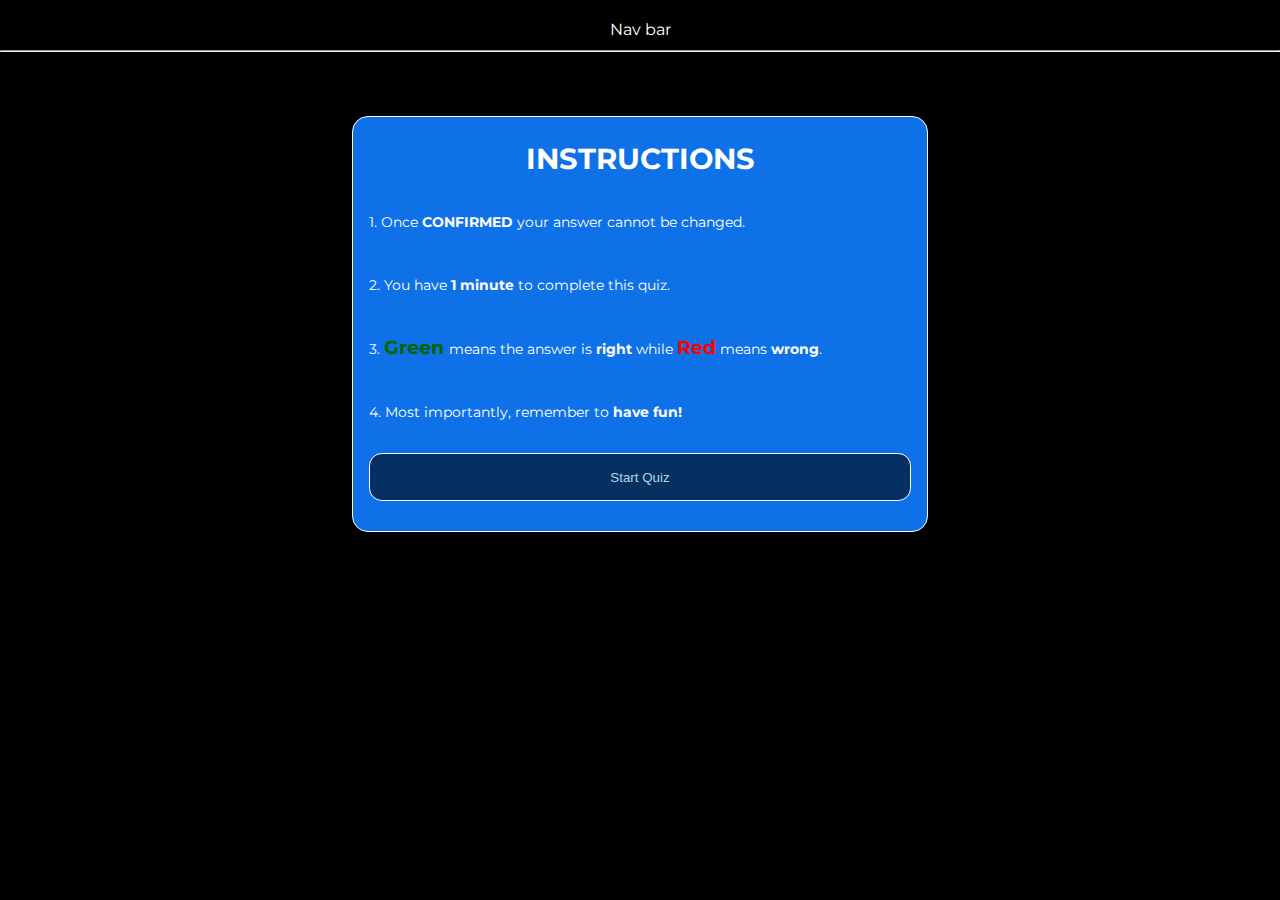
==== index.html @ f1572e8d "Update and rename quiz.html to index.html" ====
<!DOCTYPE html>
<html lang="en">
<head>
    <meta charset="UTF-8">
    <meta http-equiv="X-UA-Compatible" content="IE=edge">
    <meta name="viewport" content="width=device-width, initial-scale=1.0">
    <link rel="preconnect" href="https://fonts.googleapis.com">
    <link rel="preconnect" href="https://fonts.gstatic.com" crossorigin>
    <link href="https://fonts.googleapis.com/css2?family=Montserrat&family=Poppins:wght@300;500;900&display=swap" rel="stylesheet">
    <link rel="stylesheet" href = "/index3.css"/>
    <title>Quiz</title>
</head>
<body>
    <main>
        <p>Nav bar</p>
        <hr>
        <div id = "instructions">
            <p id = "instructionsHeading"><strong>INSTRUCTIONS</strong></p>
            <p>1. Once <strong>CONFIRMED</strong> your answer cannot be changed.</p>
            <p>2. You have <strong>1 minute</strong> to complete this quiz.</p>
            <p>3. <strong class = "setTextColorToGreen">Green </strong> means the answer is <strong>right</strong> while <strong class = "setTextColorToRed">Red</strong> means <strong>wrong</strong>.</p>
            <p>4. Most importantly, remember to <strong>have fun!</strong></p>
            <input type="button" name="startButton" value="Start Quiz" id = "startBtn" onclick="startQuiz()">
        </div>
        <div id ="questions" class = "hide">
            <p id = "timer"></p>
            <div id="qn1">
                <p class = "questionNumber">Question 1/10</p>
                <p class = "question">Which of the following singers have an upcoming concert tour this <strong>summer</strong>?</p>
                <div class = "answerButtons">
                    <input type ="button" name="question1" value="Charlie Puth" id = "q1Ans1" onclick="getValue(this.id)">
                    <input type ="button" name="question1" value="Ed Sheeran" id = "q1Ans2" onclick="getValue(this.id)"> 
                    <input type ="button" name="question1" value="Ariana Grande" id = "q1Ans3" onclick="getValue(this.id)">
                    <input type ="button" name="question1" value="ZAYN" id = "q1Ans4"onclick="getValue(this.id)">
                </div>    
                <div class = "guideButtons"> 
                    <input type ="button" name="question1" value="Confirm Answer" id = "confirmBtn1" onclick="confirmAns(this.id, 0)">
                    <input type ="button" name="question1" value="Next Question" id = "nextQnBtn1" disabled onclick="nextQuestion(0)">
                </div>
            </div>
            <div id="qn2" class="hide">
                <p class = "questionNumber">Question 2/10</p>
                <p class = "question">Which country will be the <strong>main</strong> host of the <strong>women's FIFA world cup</strong> this <strong>year</strong>?</p>
                <div class = "answerButtons">
                    <input type ="button" name="question2" value="New Zealand" id = "q2Ans1" onclick="getValue(this.id)">
                    <input type ="button" name="question2" value="Australia" id = "q2Ans2" onclick="getValue(this.id)"> 
                    <input type ="button" name="question2" value="Canada" id = "q2Ans3" onclick="getValue(this.id)">
                    <input type ="button" name="question2" value="Qatar" id = "q2Ans4"onclick="getValue(this.id)">
                </div>
                <div class = "guideButtons">
                    <input type ="button" name="question2" value="Confirm Answer" id = "confirmBtn2" onclick="confirmAns(this.id, 1)">
                    <input type ="button" name="question2" value="Next Question" id = "nextQnBtn2" disabled onclick="nextQuestion(1)">
                </div>
            </div>
            <div id="qn3" class="hide">
                <p class = "questionNumber">Question 3/10</p>
                <p class = "question">Question 3</p>
                <div class = "answerButtons">
                    <input type ="button" name="question3" value="A" id = "q3Ans1" onclick="getValue(this.id)">
                    <input type ="button" name="question3" value="B" id = "q3Ans2" onclick="getValue(this.id)"> 
                    <input type ="button" name="question3" value="C" id = "q3Ans3" onclick="getValue(this.id)">
                    <input type ="button" name="question3" value="D" id = "q3Ans4"onclick="getValue(this.id)">
                </div>
                <div class = "guideButtons">
                    <input type ="button" name="question3" value="Confirm Answer" id = "confirmBtn3" onclick="confirmAns(this.id, 2)">
                    <input type ="button" name="question3" value="Next Question" id = "nextQnBtn3" disabled onclick="nextQuestion(2)">
                </div>
            </div>
            <div id="qn4" class="hide">
                <p class = "questionNumber">Question 4/10</p>
                <p class = "question">Question 4</p>
                <div class = "answerButtons">
                    <input type ="button" name="question4" value="A" id = "q4Ans1" onclick="getValue(this.id)">
                    <input type ="button" name="question4" value="B" id = "q4Ans2" onclick="getValue(this.id)"> 
                    <input type ="button" name="question4" value="C" id = "q4Ans3" onclick="getValue(this.id)">
                    <input type ="button" name="question4" value="D" id = "q4Ans4"onclick="getValue(this.id)">
                </div>
                <div class = "guideButtons">
                    <input type ="button" name="question4" value="Confirm Answer" id = "confirmBtn4" onclick="confirmAns(this.id, 3)">
                    <input type ="button" name="question4" value="Next Question" id = "nextQnBtn4" disabled onclick="nextQuestion(3)">
                </div>
            </div>
            <div id="qn5" class="hide">
                <p class = "questionNumber">Question 5/10</p>
                <p class = "question">Question 5</p>
                <div class = "answerButtons">
                    <input type ="button" name="question5" value="A" id = "q5Ans1" onclick="getValue(this.id)">
                    <input type ="button" name="question5" value="B" id = "q5Ans2" onclick="getValue(this.id)"> 
                    <input type ="button" name="question5" value="C" id = "q5Ans3" onclick="getValue(this.id)">
                    <input type ="button" name="question5" value="D" id = "q5Ans4"onclick="getValue(this.id)">
                </div>
                <div class = "guideButtons">
                    <input type ="button" name="question5" value="Confirm Answer" id = "confirmBtn5" onclick="confirmAns(this.id, 4)">
                    <input type ="button" name="question5" value="Next Question" id = "nextQnBtn5" disabled onclick="nextQuestion(4)">
                </div>
            </div>    
            <div id="qn6" class="hide">
                <p class = "questionNumber">Question 6/10</p>
                <p class = "question">Question 6</p>
                <div class = "answerButtons">
                    <input type ="button" name="question6" value="A" id = "q6Ans1" onclick="getValue(this.id)">
                    <input type ="button" name="question6" value="B" id = "q6Ans2" onclick="getValue(this.id)"> 
                    <input type ="button" name="question6" value="C" id = "q6Ans3" onclick="getValue(this.id)">
                    <input type ="button" name="question6" value="D" id = "q6Ans4"onclick="getValue(this.id)">
                </div>
                <div class = "guideButtons">
                    <input type ="button" name="question6" value="Confirm Answer" id = "confirmBtn6" onclick="confirmAns(this.id, 5)">
                    <input type ="button" name="question6" value="Next Question" id = "nextQnBtn6" disabled onclick="nextQuestion(5)">
                </div>
            </div>  
            <div id="qn7" class="hide">
                <p class = "questionNumber">Question 7/10</p>
                <p class = "question">Question 7</p>
                <div class = "answerButtons">
                    <input type ="button" name="question7" value="A" id = "q7Ans1" onclick="getValue(this.id)">
                    <input type ="button" name="question7" value="B" id = "q7Ans2" onclick="getValue(this.id)"> 
                    <input type ="button" name="question7" value="C" id = "q7Ans3" onclick="getValue(this.id)">
                    <input type ="button" name="question7" value="D" id = "q7Ans4"onclick="getValue(this.id)">
                </div>
                <div class = "guideButtons">
                    <input type ="button" name="question7" value="Confirm Answer" id = "confirmBtn7" onclick="confirmAns(this.id, 6)">
                    <input type ="button" name="question7" value="Next Question" id = "nextQnBtn7" disabled onclick="nextQuestion(6)">
                </div>
            </div>
            <div id="qn8" class="hide">
                <p class = "questionNumber">Question 8/10</p>
                <p class = "question">Question 8</p>
                <div class = "answerButtons">
                    <input type ="button" name="question8" value="A" id = "q8Ans1" onclick="getValue(this.id)">
                    <input type ="button" name="question8" value="B" id = "q8Ans2" onclick="getValue(this.id)"> 
                    <input type ="button" name="question8" value="C" id = "q8Ans3" onclick="getValue(this.id)">
                    <input type ="button" name="question8" value="D" id = "q8Ans4"onclick="getValue(this.id)">
                </div>
                <div class = "guideButtons">
                    <input type ="button" name="question8" value="Confirm Answer" id = "confirmBtn8" onclick="confirmAns(this.id, 7)">
                    <input type ="button" name="question8" value="Next Question" id = "nextQnBtn8" disabled onclick="nextQuestion(7)">
                </div>
            </div>
            <div id="qn9" class="hide">
                <p class = "questionNumber">Question 9/10</p>
                <p class = "question">Question 9</p>
                <div class = "answerButtons">
                    <input type ="button" name="question9" value="A" id = "q9Ans1" onclick="getValue(this.id)">
                    <input type ="button" name="question9" value="B" id = "q9Ans2" onclick="getValue(this.id)"> 
                    <input type ="button" name="question9" value="C" id = "q9Ans3" onclick="getValue(this.id)">
                    <input type ="button" name="question9" value="D" id = "q9Ans4"onclick="getValue(this.id)">
                </div>
                <div class = "guideButtons">
                    <input type ="button" name="question9" value="Confirm Answer" id = "confirmBtn9" onclick="confirmAns(this.id, 8)">
                    <input type ="button" name="question9" value="Next Question" id = "nextQnBtn9" disabled onclick="nextQuestion(8)">
                </div>
            </div>
            <div id="qn10" class="hide">
                <p class = "questionNumber">Question 10/10</p>
                <p class = "question">Question 10</p>
                <div class = "answerButtons">
                    <input type ="button" name="question10" value="A" id = "q10Ans1" onclick="getValue(this.id)">
                    <input type ="button" name="question10" value="B" id = "q10Ans2" onclick="getValue(this.id)"> 
                    <input type ="button" name="question10" value="C" id = "q10Ans3" onclick="getValue(this.id)">
                    <input type ="button" name="question10" value="D" id = "q10Ans4"onclick="getValue(this.id)">
                </div>
                <div class = "guideButtons">
                    <input type ="button" name="question10" value="Confirm Answer" id = "confirmBtn10" onclick="confirmAns(this.id, 9)">
                    <input type ="button" name="question10" value="Submit Quiz" id = "nextQnBtn10" disabled onclick="nextQuestion(9)">
                </div>
            </div>      
        </div>
        <div id = "userResults" class = "hide">
            <p class = "finalResults">Final Results <a href = "https://thuannaheempakeer.github.io/"><svg xmlns="http://www.w3.org/2000/svg" viewBox="0 0 20 20" fill="white" id="closeIcon">
                <path d="M6.28 5.22a.75.75 0 00-1.06 1.06L8.94 10l-3.72 3.72a.75.75 0 101.06 1.06L10 11.06l3.72 3.72a.75.75 0 101.06-1.06L11.06 10l3.72-3.72a.75.75 0 00-1.06-1.06L10 8.94 6.28 5.22z" />
              </svg></a>
            </p>
            <hr>
            <p id = "timeTaken"></p>
            <p id = "score"></p>
            <svg xmlns="http://www.w3.org/2000/svg" fill="none" viewBox="0 0 24 24" stroke-width="1" stroke="white" id="sadEmoji">
                <path stroke-linecap="round" stroke-linejoin="round" d="M15.182 16.318A4.486 4.486 0 0012.016 15a4.486 4.486 0 00-3.198 1.318M21 12a9 9 0 11-18 0 9 9 0 0118 0zM9.75 9.75c0 .414-.168.75-.375.75S9 10.164 9 9.75 9.168 9 9.375 9s.375.336.375.75zm-.375 0h.008v.015h-.008V9.75zm5.625 0c0 .414-.168.75-.375.75s-.375-.336-.375-.75.168-.75.375-.75.375.336.375.75zm-.375 0h.008v.015h-.008V9.75z" />
            </svg>
            <svg xmlns="http://www.w3.org/2000/svg" fill="none" viewBox="0 0 24 24" stroke-width="1" stroke="white" id="smileyEmoji">
                <path stroke-linecap="round" stroke-linejoin="round" d="M15.182 15.182a4.5 4.5 0 01-6.364 0M21 12a9 9 0 11-18 0 9 9 0 0118 0zM9.75 9.75c0 .414-.168.75-.375.75S9 10.164 9 9.75 9.168 9 9.375 9s.375.336.375.75zm-.375 0h.008v.015h-.008V9.75zm5.625 0c0 .414-.168.75-.375.75s-.375-.336-.375-.75.168-.75.375-.75.375.336.375.75zm-.375 0h.008v.015h-.008V9.75z" />
            </svg>
            <svg xmlns="http://www.w3.org/2000/svg" fill="gold" viewBox="0 0 24 24" stroke-width="1" stroke="white" id="starEmoji">
                <path stroke-linecap="round" stroke-linejoin="round" d="M11.48 3.499a.562.562 0 011.04 0l2.125 5.111a.563.563 0 00.475.345l5.518.442c.499.04.701.663.321.988l-4.204 3.602a.563.563 0 00-.182.557l1.285 5.385a.562.562 0 01-.84.61l-4.725-2.885a.563.563 0 00-.586 0L6.982 20.54a.562.562 0 01-.84-.61l1.285-5.386a.562.562 0 00-.182-.557l-4.204-3.602a.563.563 0 01.321-.988l5.518-.442a.563.563 0 00.475-.345L11.48 3.5z" />
            </svg>
            <p id="result"></p>
        </div>
    </main>
</body>
<script src = "/index2.js"></script>
</html>
---- index3.css ----
/*Name: Thuan Naheem Pakeer
UoW Number: w1953854
IIT Student Number: 20210627*/

* {
    margin: 0%;
    margin-top: 0.8%;
    padding: 0%;
    box-sizing: border-box;
}

body {
    background-color: black;
    font-family: "Montserrat", sans-serif;
    text-align: center;
    color: white;
}

#instructionsHeading {
    text-align: center;
    font-size: 1.2rem;
}

.questionNumber {
    text-align: left;
    padding-inline-start: 0.4rem;
}

.timerIcon {
    width: 1.4rem;
    height: 1.4rem;
}

#closeIcon {
    margin: 0.1rem 1rem 1rem 5.2rem;
    position: absolute;
    width: 1.4rem;
    height: 1.4rem;
    float: right;
}

.question {
    border: 1px solid white;
    border-radius: 1rem;
}

#timer {
    float: right;
}

div#instructions {
    display: grid;
    text-align: left;
    line-height: 2rem;
    font-size: 0.7rem;
    min-width: 19.4rem;
    max-width: 36rem;
    min-height: 26rem;
    max-height: 24rem;
}

div#instructions, #questions, div#userResults {
    background-color: rgb(15, 113, 232);
    border-radius: 1rem;
    padding: 1rem;
    border: 1px solid white;
    margin: 4rem 2rem 2rem 2rem;
}

div#questions, #userResults {
    gap: 1rem;
    line-height: 2rem;
    min-height: 28rem;
}

div#questions {
    max-width: 44rem;
    font-size: 0.7rem;
}

div#userResults {
    width: 21rem;
    padding: 2rem;
    margin: auto;
    margin-top: 4rem;
}

#result {
    margin-top: 2.8rem;
}

#sadEmoji, #smileyEmoji, #starEmoji {
    width: 10rem;
    height: 10rem;
    margin: auto;
    margin-top: 1rem;
    display: none;
}

.answerButtons {
    border: 1px solid white;
    border-radius: 1rem;
    gap: 2rem;
    height: 10rem;
}

.answerButtons, .guideButtons{
    display: grid;
    grid-template-columns: 1fr 1fr;
    margin-top: 1rem;
    padding: 1rem;
    gap: 1.1rem;
    min-width: 8.9rem;
}

.answerButtons input, .guideButtons input {
    background-color: rgb(15, 113, 232);
    border: 1px solid white;
    border-radius: 0.8rem;
    width: auto;
    max-width: 19rem;
    color: lightblue;
}

#startBtn {
    background-color: rgb(7, 48, 98);
    border: 1px solid white;
    border-radius: 0.8rem;
    color: lightblue;
    min-width: 18rem;
    padding: 0.2rem;
    height: 3rem;
}

.guideButtons input {
    background-color: rgb(7, 48, 98);
    height: 4rem;
}

.hide {
    display: none;
}

.show {
    display: block;
}

.setTextColorToGold {
    color: gold;
}

.setTextColorToRed {
    color: red;
}

.setTextColorToGreen {
    color: darkgreen;
}

.setTextColorToGold, .setTextColorToRed, .setTextColorToGreen {
    font-size: 1rem;
}

input:hover {
    opacity: 0.6;
}

input:focus {
    background-color:  rgb(85, 85, 196, 0.8);
}

@media only screen and (min-width: 402px) {
    .answerButtons {
        height: 10rem;
    }

    div#instructions {
        display: grid;
        line-height: 2.4rem;
        font-size: 0.9rem;
    }

    div#questions {
        font-size: 0.9rem;
    }

    #instructionsHeading {
        font-size: 1.8rem;
    }

    .setTextColorToGold, .setTextColorToRed, .setTextColorToGreen {
        font-size: 1.2rem;
    }
}

@media only screen and (min-width: 650px) {  
    div#instructions, div#questions, div#userResults {
        margin: auto;
        margin-top: 4rem;
    }

    div#instructions, div#questions {
        line-height: 2.8rem;
    }
}
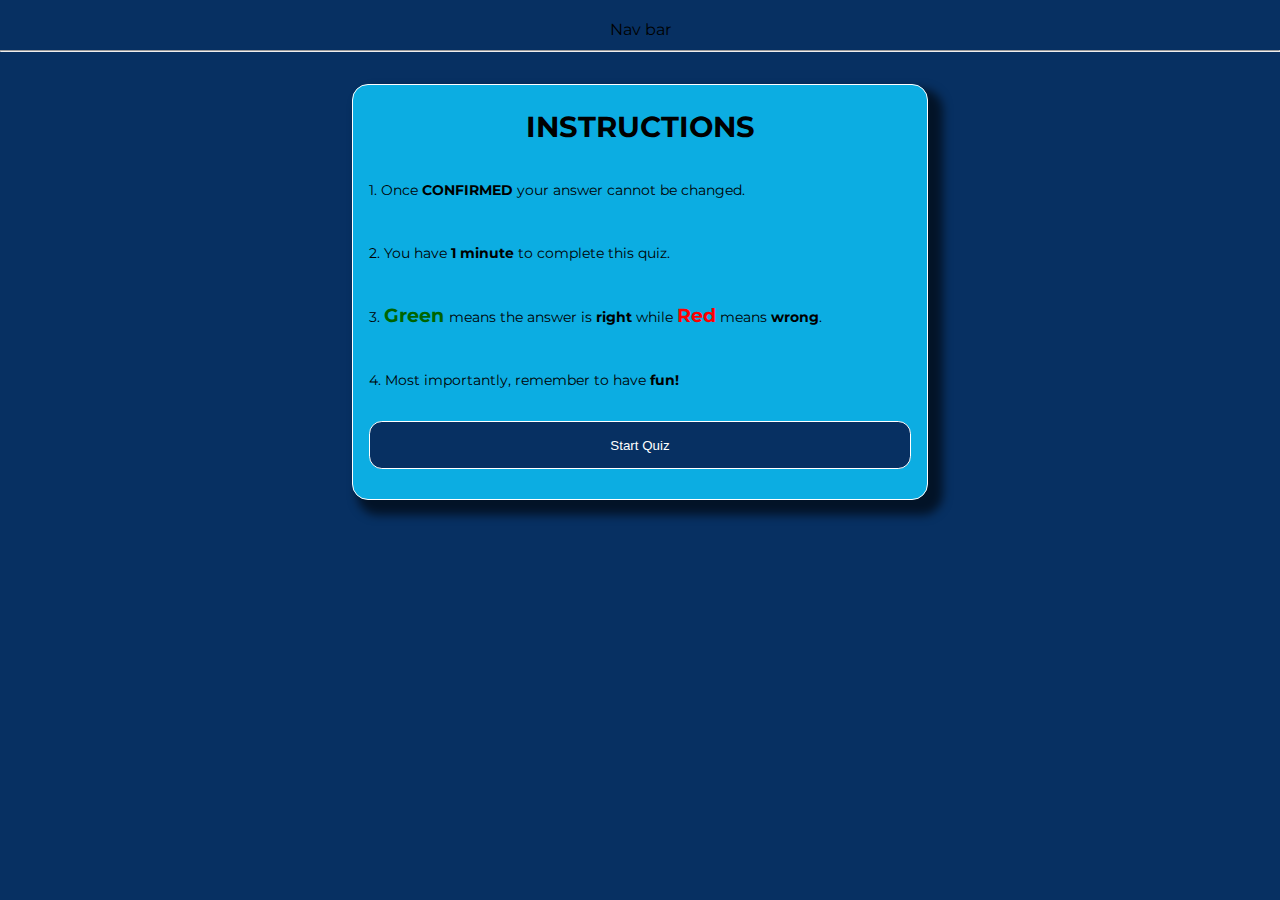
==== commit 5847c918: "Update and rename quiz.html to index.html" ====
--- a/index.html
+++ b/index.html
@@ -7,7 +7,7 @@
     <link rel="preconnect" href="https://fonts.googleapis.com">
     <link rel="preconnect" href="https://fonts.gstatic.com" crossorigin>
     <link href="https://fonts.googleapis.com/css2?family=Montserrat&family=Poppins:wght@300;500;900&display=swap" rel="stylesheet">
-    <link rel="stylesheet" href = "/index3.css"/>
+    <link rel="stylesheet" href = "index3.css"/>
     <title>Quiz</title>
 </head>
 <body>
@@ -19,19 +19,19 @@
             <p>1. Once <strong>CONFIRMED</strong> your answer cannot be changed.</p>
             <p>2. You have <strong>1 minute</strong> to complete this quiz.</p>
             <p>3. <strong class = "setTextColorToGreen">Green </strong> means the answer is <strong>right</strong> while <strong class = "setTextColorToRed">Red</strong> means <strong>wrong</strong>.</p>
-            <p>4. Most importantly, remember to <strong>have fun!</strong></p>
+            <p>4. Most importantly, remember to have <strong>fun!</strong></p>
             <input type="button" name="startButton" value="Start Quiz" id = "startBtn" onclick="startQuiz()">
         </div>
         <div id ="questions" class = "hide">
             <p id = "timer"></p>
             <div id="qn1">
                 <p class = "questionNumber">Question 1/10</p>
-                <p class = "question">Which of the following singers have an upcoming concert tour this <strong>summer</strong>?</p>
+                <p class = "question">Which of the following singers have an upcoming concert tour this <em>summer</em>?</p>
                 <div class = "answerButtons">
                     <input type ="button" name="question1" value="Charlie Puth" id = "q1Ans1" onclick="getValue(this.id)">
                     <input type ="button" name="question1" value="Ed Sheeran" id = "q1Ans2" onclick="getValue(this.id)"> 
                     <input type ="button" name="question1" value="Ariana Grande" id = "q1Ans3" onclick="getValue(this.id)">
-                    <input type ="button" name="question1" value="ZAYN" id = "q1Ans4"onclick="getValue(this.id)">
+                    <input type ="button" name="question1" value="ZAYN" id = "q1Ans4" onclick="getValue(this.id)">
                 </div>    
                 <div class = "guideButtons"> 
                     <input type ="button" name="question1" value="Confirm Answer" id = "confirmBtn1" onclick="confirmAns(this.id, 0)">
@@ -40,12 +40,12 @@
             </div>
             <div id="qn2" class="hide">
                 <p class = "questionNumber">Question 2/10</p>
-                <p class = "question">Which country will be the <strong>main</strong> host of the <strong>women's FIFA world cup</strong> this <strong>year</strong>?</p>
+                <p class = "question">Which country will be the <em>primary</em> host of the <em>women's FIFA world cup this year</em>?</p>
                 <div class = "answerButtons">
                     <input type ="button" name="question2" value="New Zealand" id = "q2Ans1" onclick="getValue(this.id)">
                     <input type ="button" name="question2" value="Australia" id = "q2Ans2" onclick="getValue(this.id)"> 
                     <input type ="button" name="question2" value="Canada" id = "q2Ans3" onclick="getValue(this.id)">
-                    <input type ="button" name="question2" value="Qatar" id = "q2Ans4"onclick="getValue(this.id)">
+                    <input type ="button" name="question2" value="Qatar" id = "q2Ans4" onclick="getValue(this.id)">
                 </div>
                 <div class = "guideButtons">
                     <input type ="button" name="question2" value="Confirm Answer" id = "confirmBtn2" onclick="confirmAns(this.id, 1)">
@@ -54,12 +54,12 @@
             </div>
             <div id="qn3" class="hide">
                 <p class = "questionNumber">Question 3/10</p>
-                <p class = "question">Question 3</p>
+                <p class = "question">What is the release date of the <em>upcoming</em> guardians of the galaxy movie?</p>
                 <div class = "answerButtons">
-                    <input type ="button" name="question3" value="A" id = "q3Ans1" onclick="getValue(this.id)">
-                    <input type ="button" name="question3" value="B" id = "q3Ans2" onclick="getValue(this.id)"> 
-                    <input type ="button" name="question3" value="C" id = "q3Ans3" onclick="getValue(this.id)">
-                    <input type ="button" name="question3" value="D" id = "q3Ans4"onclick="getValue(this.id)">
+                    <input type ="button" name="question3" value="April 28th" id = "q3Ans1" onclick="getValue(this.id)">
+                    <input type ="button" name="question3" value="May 5th" id = "q3Ans2" onclick="getValue(this.id)"> 
+                    <input type ="button" name="question3" value="June 18th" id = "q3Ans3" onclick="getValue(this.id)">
+                    <input type ="button" name="question3" value="July 8th" id = "q3Ans4" onclick="getValue(this.id)">
                 </div>
                 <div class = "guideButtons">
                     <input type ="button" name="question3" value="Confirm Answer" id = "confirmBtn3" onclick="confirmAns(this.id, 2)">
@@ -68,12 +68,12 @@
             </div>
             <div id="qn4" class="hide">
                 <p class = "questionNumber">Question 4/10</p>
-                <p class = "question">Question 4</p>
+                <p class = "question">Where will the <em>2023 cricket world cup</em> be held?</p>
                 <div class = "answerButtons">
-                    <input type ="button" name="question4" value="A" id = "q4Ans1" onclick="getValue(this.id)">
-                    <input type ="button" name="question4" value="B" id = "q4Ans2" onclick="getValue(this.id)"> 
-                    <input type ="button" name="question4" value="C" id = "q4Ans3" onclick="getValue(this.id)">
-                    <input type ="button" name="question4" value="D" id = "q4Ans4"onclick="getValue(this.id)">
+                    <input type ="button" name="question4" value="Australia" id = "q4Ans1" onclick="getValue(this.id)">
+                    <input type ="button" name="question4" value="Sri Lanka" id = "q4Ans2" onclick="getValue(this.id)"> 
+                    <input type ="button" name="question4" value="India" id = "q4Ans3" onclick="getValue(this.id)">
+                    <input type ="button" name="question4" value="England" id = "q4Ans4" onclick="getValue(this.id)">
                 </div>
                 <div class = "guideButtons">
                     <input type ="button" name="question4" value="Confirm Answer" id = "confirmBtn4" onclick="confirmAns(this.id, 3)">
@@ -82,12 +82,12 @@
             </div>
             <div id="qn5" class="hide">
                 <p class = "questionNumber">Question 5/10</p>
-                <p class = "question">Question 5</p>
+                <p class = "question">Which of the following are <em>ongoing</em> tours?</p>
                 <div class = "answerButtons">
-                    <input type ="button" name="question5" value="A" id = "q5Ans1" onclick="getValue(this.id)">
-                    <input type ="button" name="question5" value="B" id = "q5Ans2" onclick="getValue(this.id)"> 
-                    <input type ="button" name="question5" value="C" id = "q5Ans3" onclick="getValue(this.id)">
-                    <input type ="button" name="question5" value="D" id = "q5Ans4"onclick="getValue(this.id)">
+                    <input type ="button" name="question5" value="The Divide Tour" id = "q5Ans1" onclick="getValue(this.id)">
+                    <input type ="button" name="question5" value="Shawn Mendes: The Tour" id = "q5Ans2" onclick="getValue(this.id)"> 
+                    <input type ="button" name="question5" value="The Purpose Tour" id = "q5Ans3" onclick="getValue(this.id)">
+                    <input type ="button" name="question5" value="The Eras Tour" id = "q5Ans4" onclick="getValue(this.id)">
                 </div>
                 <div class = "guideButtons">
                     <input type ="button" name="question5" value="Confirm Answer" id = "confirmBtn5" onclick="confirmAns(this.id, 4)">
@@ -96,12 +96,12 @@
             </div>    
             <div id="qn6" class="hide">
                 <p class = "questionNumber">Question 6/10</p>
-                <p class = "question">Question 6</p>
+                <p class = "question">what is the release date of the <em>upcoming</em> mission impossible movie?</p>
                 <div class = "answerButtons">
-                    <input type ="button" name="question6" value="A" id = "q6Ans1" onclick="getValue(this.id)">
-                    <input type ="button" name="question6" value="B" id = "q6Ans2" onclick="getValue(this.id)"> 
-                    <input type ="button" name="question6" value="C" id = "q6Ans3" onclick="getValue(this.id)">
-                    <input type ="button" name="question6" value="D" id = "q6Ans4"onclick="getValue(this.id)">
+                    <input type ="button" name="question6" value="July 14th" id = "q6Ans1" onclick="getValue(this.id)">
+                    <input type ="button" name="question6" value="August 10th" id = "q6Ans2" onclick="getValue(this.id)"> 
+                    <input type ="button" name="question6" value="August 28th" id = "q6Ans3" onclick="getValue(this.id)">
+                    <input type ="button" name="question6" value="September 8th" id = "q6Ans4" onclick="getValue(this.id)">
                 </div>
                 <div class = "guideButtons">
                     <input type ="button" name="question6" value="Confirm Answer" id = "confirmBtn6" onclick="confirmAns(this.id, 5)">
@@ -110,12 +110,12 @@
             </div>  
             <div id="qn7" class="hide">
                 <p class = "questionNumber">Question 7/10</p>
-                <p class = "question">Question 7</p>
+                <p class = "question">Which country will host the <em>Expo 2023</em>?</p>
                 <div class = "answerButtons">
-                    <input type ="button" name="question7" value="A" id = "q7Ans1" onclick="getValue(this.id)">
-                    <input type ="button" name="question7" value="B" id = "q7Ans2" onclick="getValue(this.id)"> 
-                    <input type ="button" name="question7" value="C" id = "q7Ans3" onclick="getValue(this.id)">
-                    <input type ="button" name="question7" value="D" id = "q7Ans4"onclick="getValue(this.id)">
+                    <input type ="button" name="question7" value="Australia" id = "q7Ans1" onclick="getValue(this.id)">
+                    <input type ="button" name="question7" value="UAE" id = "q7Ans2" onclick="getValue(this.id)"> 
+                    <input type ="button" name="question7" value="Qatar" id = "q7Ans3" onclick="getValue(this.id)">
+                    <input type ="button" name="question7" value="Germany" id = "q7Ans4" onclick="getValue(this.id)">
                 </div>
                 <div class = "guideButtons">
                     <input type ="button" name="question7" value="Confirm Answer" id = "confirmBtn7" onclick="confirmAns(this.id, 6)">
@@ -124,12 +124,12 @@
             </div>
             <div id="qn8" class="hide">
                 <p class = "questionNumber">Question 8/10</p>
-                <p class = "question">Question 8</p>
+                <p class = "question">To celebrate how many years since <em>Picasso's death</em>, is the "Picasso celebration" being held for?</p>
                 <div class = "answerButtons">
-                    <input type ="button" name="question8" value="A" id = "q8Ans1" onclick="getValue(this.id)">
-                    <input type ="button" name="question8" value="B" id = "q8Ans2" onclick="getValue(this.id)"> 
-                    <input type ="button" name="question8" value="C" id = "q8Ans3" onclick="getValue(this.id)">
-                    <input type ="button" name="question8" value="D" id = "q8Ans4"onclick="getValue(this.id)">
+                    <input type ="button" name="question8" value="80" id = "q8Ans1" onclick="getValue(this.id)">
+                    <input type ="button" name="question8" value="48" id = "q8Ans2" onclick="getValue(this.id)"> 
+                    <input type ="button" name="question8" value="52" id = "q8Ans3" onclick="getValue(this.id)">
+                    <input type ="button" name="question8" value="50" id = "q8Ans4" onclick="getValue(this.id)">
                 </div>
                 <div class = "guideButtons">
                     <input type ="button" name="question8" value="Confirm Answer" id = "confirmBtn8" onclick="confirmAns(this.id, 7)">
@@ -138,12 +138,12 @@
             </div>
             <div id="qn9" class="hide">
                 <p class = "questionNumber">Question 9/10</p>
-                <p class = "question">Question 9</p>
+                <p class = "question">What is the release date of the <em>Spider-man: Across the Spider-Verse</em>?</p>
                 <div class = "answerButtons">
-                    <input type ="button" name="question9" value="A" id = "q9Ans1" onclick="getValue(this.id)">
-                    <input type ="button" name="question9" value="B" id = "q9Ans2" onclick="getValue(this.id)"> 
-                    <input type ="button" name="question9" value="C" id = "q9Ans3" onclick="getValue(this.id)">
-                    <input type ="button" name="question9" value="D" id = "q9Ans4"onclick="getValue(this.id)">
+                    <input type ="button" name="question9" value="May 7th" id = "q9Ans1" onclick="getValue(this.id)">
+                    <input type ="button" name="question9" value="June 2nd" id = "q9Ans2" onclick="getValue(this.id)"> 
+                    <input type ="button" name="question9" value="July 19th" id = "q9Ans3" onclick="getValue(this.id)">
+                    <input type ="button" name="question9" value="August 9th" id = "q9Ans4" onclick="getValue(this.id)">
                 </div>
                 <div class = "guideButtons">
                     <input type ="button" name="question9" value="Confirm Answer" id = "confirmBtn9" onclick="confirmAns(this.id, 8)">
@@ -152,12 +152,12 @@
             </div>
             <div id="qn10" class="hide">
                 <p class = "questionNumber">Question 10/10</p>
-                <p class = "question">Question 10</p>
+                <p class = "question">How many shows does Taylor Swift's ongoing Eras tour have?</p>
                 <div class = "answerButtons">
-                    <input type ="button" name="question10" value="A" id = "q10Ans1" onclick="getValue(this.id)">
-                    <input type ="button" name="question10" value="B" id = "q10Ans2" onclick="getValue(this.id)"> 
-                    <input type ="button" name="question10" value="C" id = "q10Ans3" onclick="getValue(this.id)">
-                    <input type ="button" name="question10" value="D" id = "q10Ans4"onclick="getValue(this.id)">
+                    <input type ="button" name="question10" value="52" id = "q10Ans1" onclick="getValue(this.id)">
+                    <input type ="button" name="question10" value="48" id = "q10Ans2" onclick="getValue(this.id)"> 
+                    <input type ="button" name="question10" value="60" id = "q10Ans3" onclick="getValue(this.id)">
+                    <input type ="button" name="question10" value="78" id = "q10Ans4" onclick="getValue(this.id)">
                 </div>
                 <div class = "guideButtons">
                     <input type ="button" name="question10" value="Confirm Answer" id = "confirmBtn10" onclick="confirmAns(this.id, 9)">
@@ -166,7 +166,7 @@
             </div>      
         </div>
         <div id = "userResults" class = "hide">
-            <p class = "finalResults">Final Results <a href = "https://thuannaheempakeer.github.io/"><svg xmlns="http://www.w3.org/2000/svg" viewBox="0 0 20 20" fill="white" id="closeIcon">
+            <p class = "finalResults">Final Results <a href = "https://naheem88.github.io/"><svg xmlns="http://www.w3.org/2000/svg" viewBox="0 0 20 20" fill="white" id="closeIcon">
                 <path d="M6.28 5.22a.75.75 0 00-1.06 1.06L8.94 10l-3.72 3.72a.75.75 0 101.06 1.06L10 11.06l3.72 3.72a.75.75 0 101.06-1.06L11.06 10l3.72-3.72a.75.75 0 00-1.06-1.06L10 8.94 6.28 5.22z" />
               </svg></a>
             </p>
@@ -186,5 +186,5 @@
         </div>
     </main>
 </body>
-<script src = "/index2.js"></script>
+<script src = "/CW/Scripts/index2.js"></script>
 </html>
--- a/index3.css
+++ b/index3.css
@@ -10,10 +10,10 @@
 }
 
 body {
-    background-color: black;
+    background-color: rgb(7, 48, 98);
     font-family: "Montserrat", sans-serif;
     text-align: center;
-    color: white;
+    color: black;
 }
 
 #instructionsHeading {
@@ -24,6 +24,11 @@
 .questionNumber {
     text-align: left;
     padding-inline-start: 0.4rem;
+}
+
+#timer, .questionNumber, .question {
+    color: rgb(197, 197, 31);
+    font-weight: bolder;
 }
 
 .timerIcon {
@@ -42,6 +47,10 @@
 .question {
     border: 1px solid white;
     border-radius: 1rem;
+}
+
+#qn8 .question, #qn9 .question {
+    color:white;
 }
 
 #timer {
@@ -60,11 +69,12 @@
 }
 
 div#instructions, #questions, div#userResults {
-    background-color: rgb(15, 113, 232);
+    background-color: rgb(12, 173, 226);
     border-radius: 1rem;
     padding: 1rem;
     border: 1px solid white;
-    margin: 4rem 2rem 2rem 2rem;
+    margin: 2rem 1rem 1rem 1rem;
+    box-shadow: 10px 10px 10px 5px rgb(0, 0, 0, 0.6);
 }
 
 div#questions, #userResults {
@@ -74,8 +84,10 @@
 }
 
 div#questions {
+    background-image: url("/CW/Images/concertImage.jpg");
     max-width: 44rem;
     font-size: 0.7rem;
+    font-weight: bold;
 }
 
 div#userResults {
@@ -107,26 +119,26 @@
 .answerButtons, .guideButtons{
     display: grid;
     grid-template-columns: 1fr 1fr;
-    margin-top: 1rem;
+    margin-top: 0.4rem;
     padding: 1rem;
     gap: 1.1rem;
     min-width: 8.9rem;
 }
 
 .answerButtons input, .guideButtons input {
-    background-color: rgb(15, 113, 232);
+    background-color: rgb(95, 158, 160, 0.7);
     border: 1px solid white;
     border-radius: 0.8rem;
     width: auto;
     max-width: 19rem;
-    color: lightblue;
+    color: white;
 }
 
 #startBtn {
     background-color: rgb(7, 48, 98);
     border: 1px solid white;
     border-radius: 0.8rem;
-    color: lightblue;
+    color: white;
     min-width: 18rem;
     padding: 0.2rem;
     height: 3rem;
@@ -193,10 +205,9 @@
     }
 }
 
-@media only screen and (min-width: 650px) {  
+@media only screen and (min-width: 720px) {  
     div#instructions, div#questions, div#userResults {
-        margin: auto;
-        margin-top: 4rem;
+        margin: 2rem auto auto auto;
     }
 
     div#instructions, div#questions {
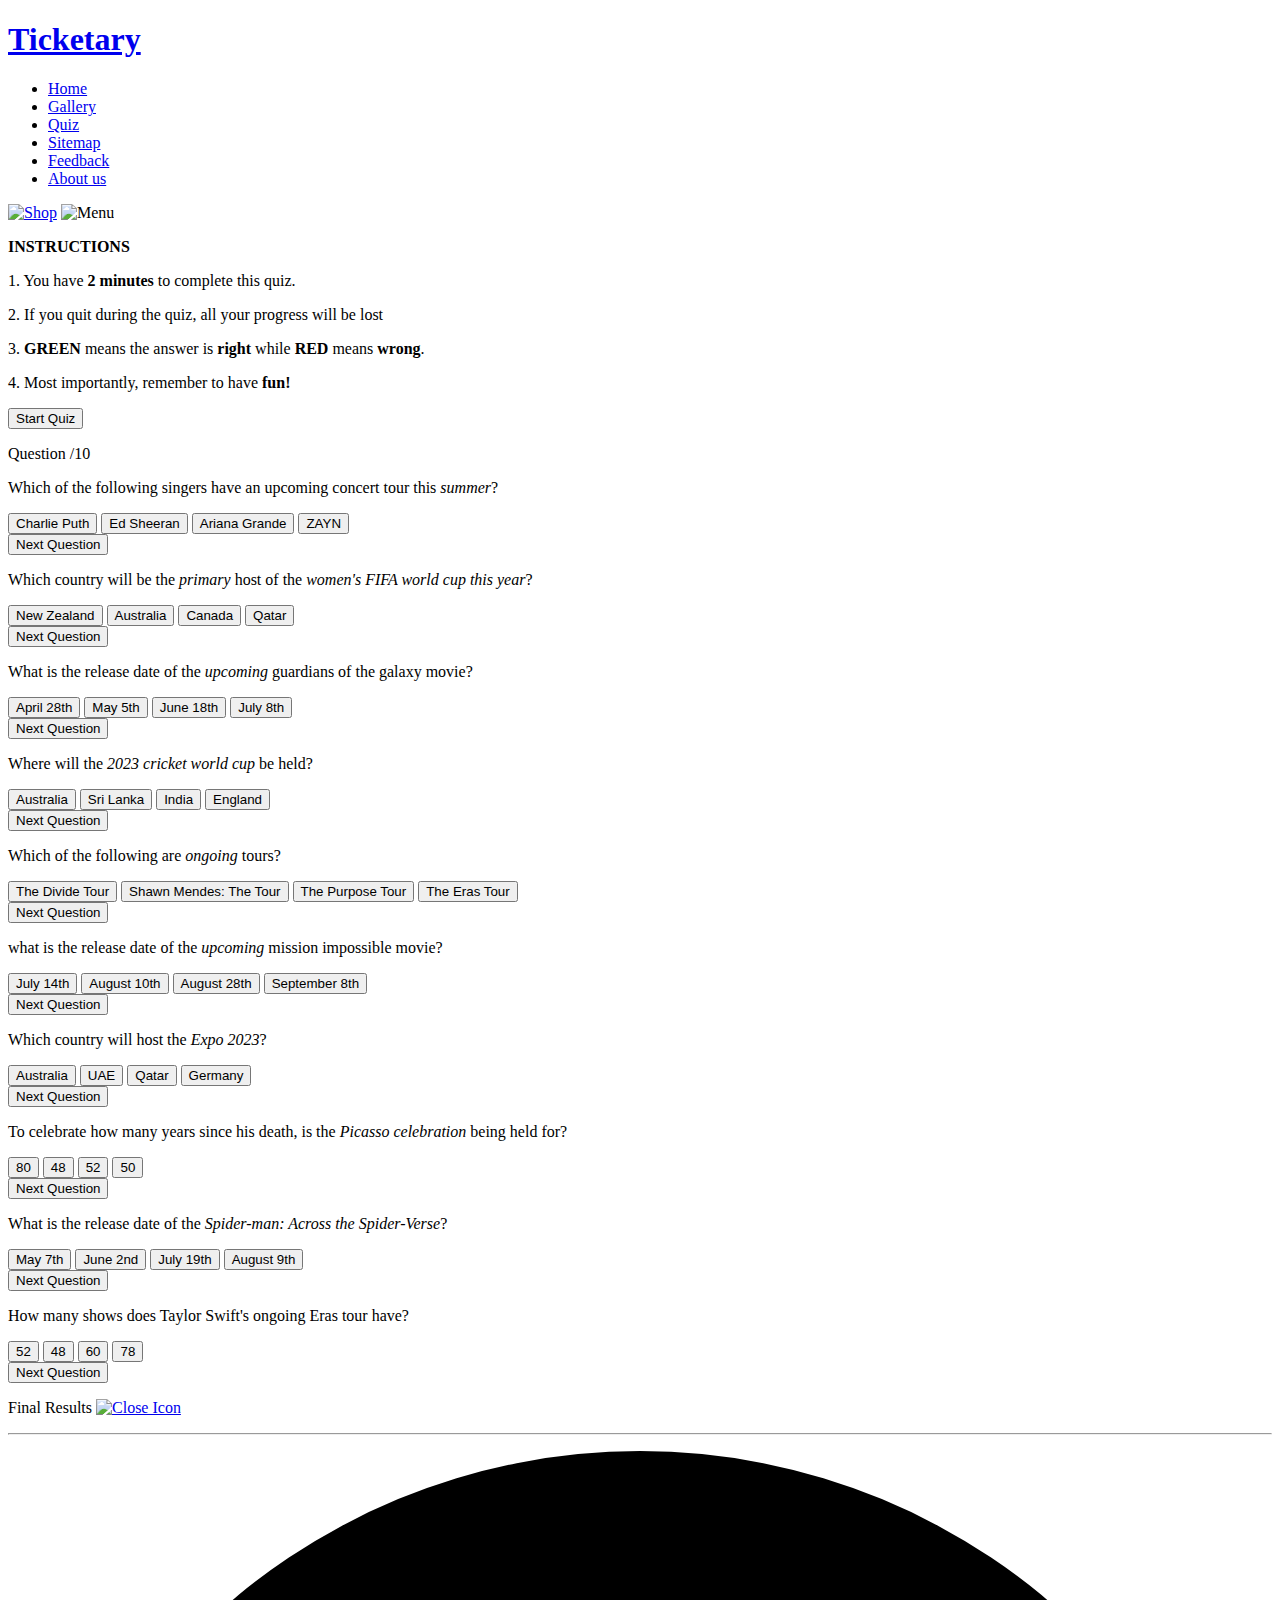
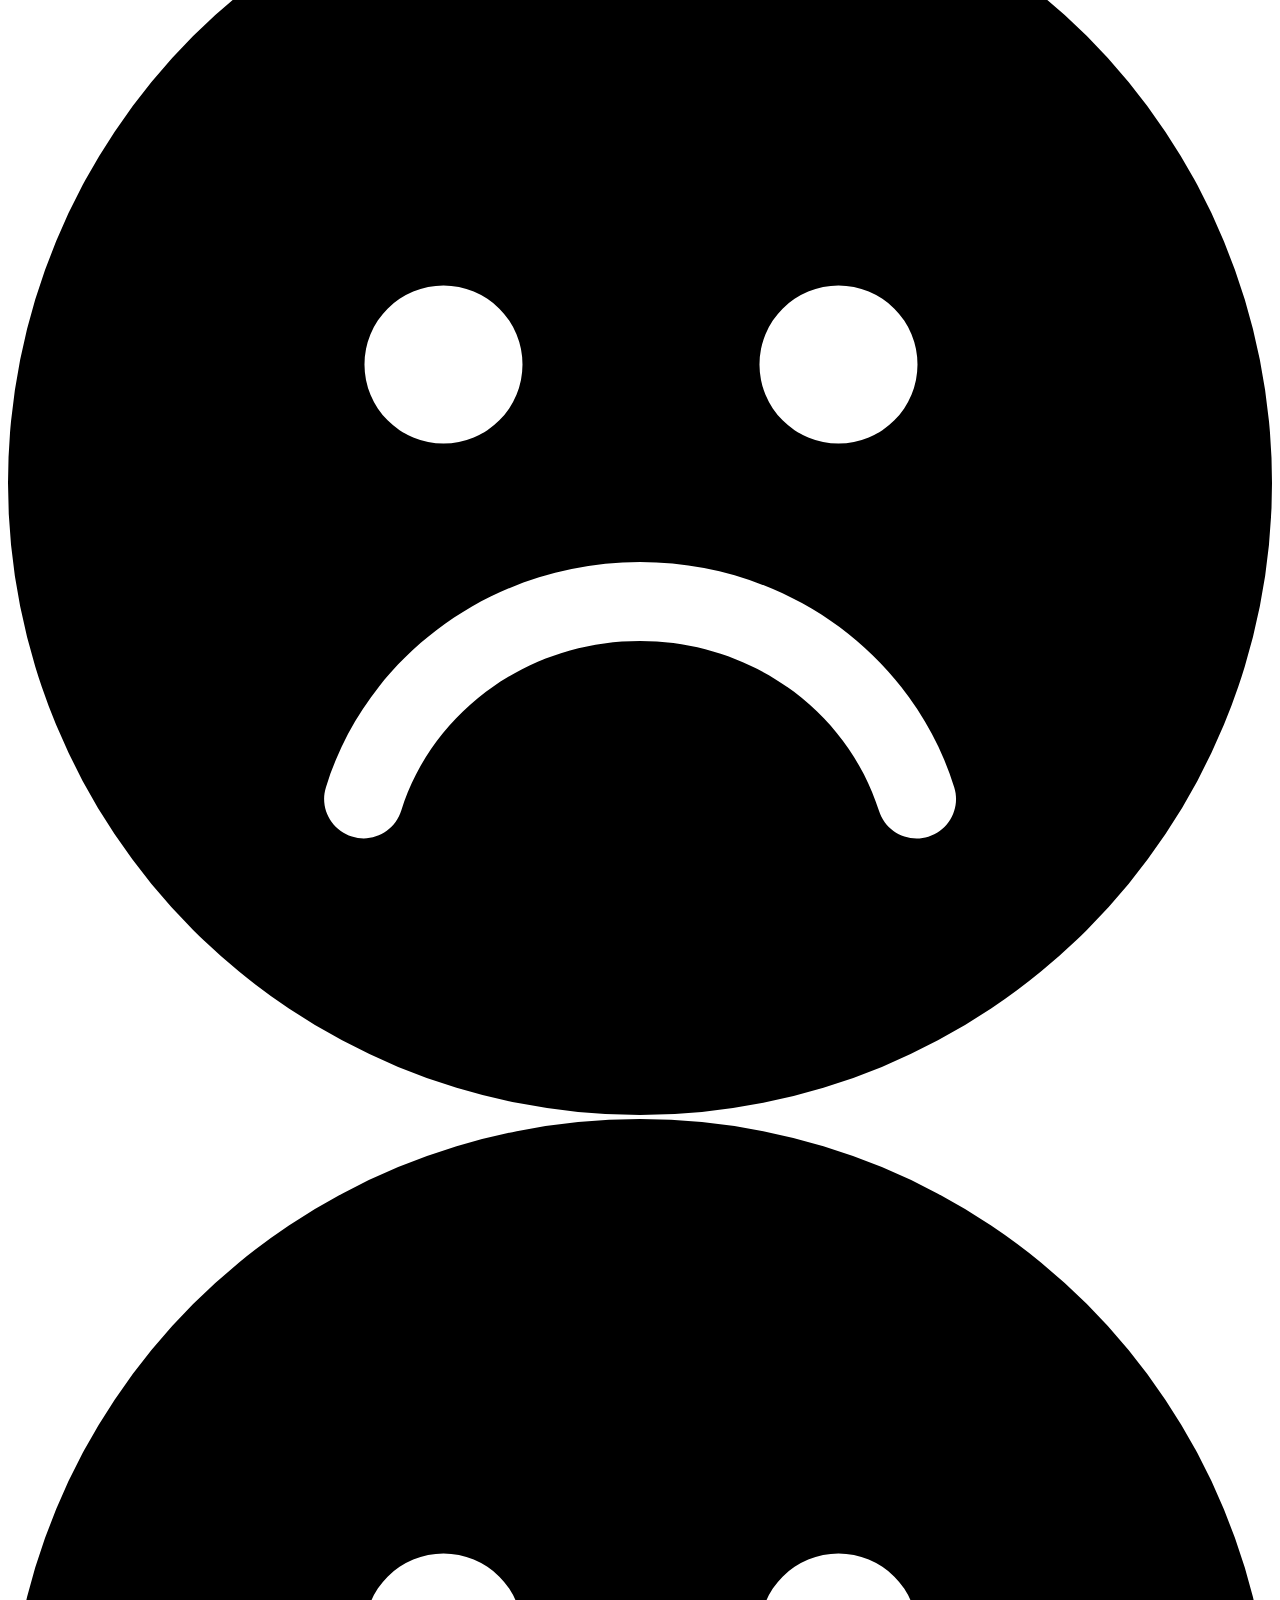
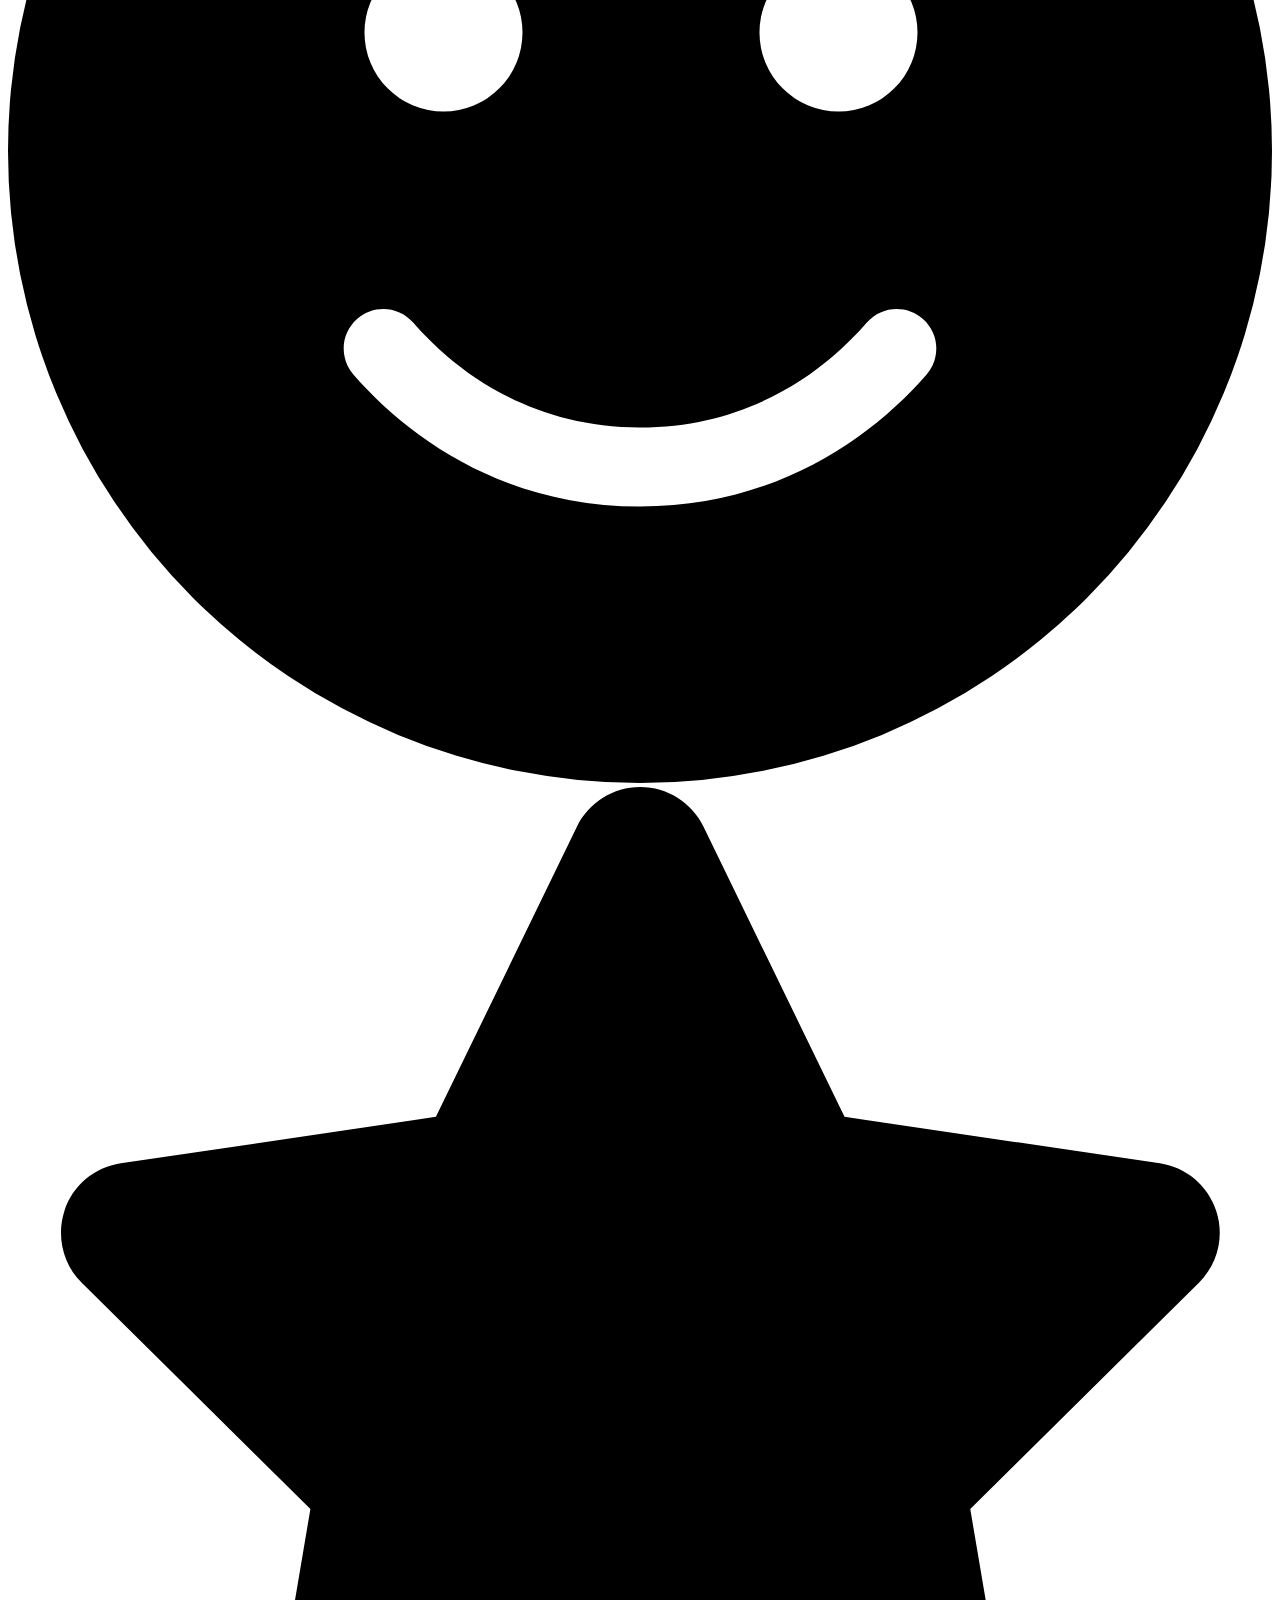
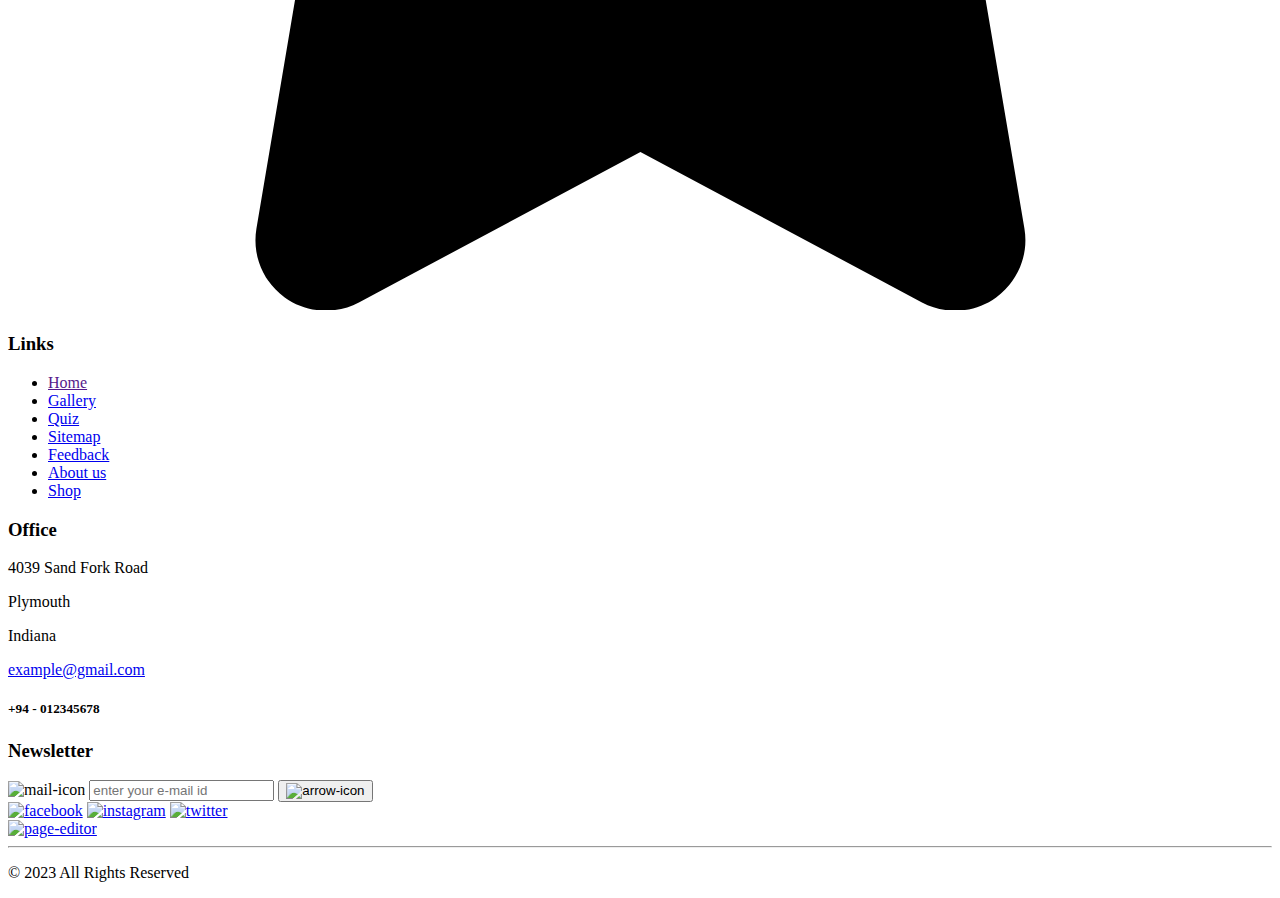
==== commit 389a57fb: "Update index.html" ====
--- a/index.html
+++ b/index.html
@@ -4,187 +4,219 @@
     <meta charset="UTF-8">
     <meta http-equiv="X-UA-Compatible" content="IE=edge">
     <meta name="viewport" content="width=device-width, initial-scale=1.0">
-    <link rel="preconnect" href="https://fonts.googleapis.com">
-    <link rel="preconnect" href="https://fonts.gstatic.com" crossorigin>
-    <link href="https://fonts.googleapis.com/css2?family=Montserrat&family=Poppins:wght@300;500;900&display=swap" rel="stylesheet">
-    <link rel="stylesheet" href = "index3.css"/>
+    <link rel="stylesheet" href = "./Styles/external.css"/>
+    <link rel="stylesheet" href = "./Styles/quiz.css"/>
     <title>Quiz</title>
 </head>
 <body>
     <main>
-        <p>Nav bar</p>
-        <hr>
+        <nav class="navbar">
+            <h1 class="logo"><a href="#">Ticketary</a></h1>
+            <ul class="nav-links">
+              <li><a href="#">Home</a></li>
+              <li><a href="#">Gallery</a></li>
+              <li class="active"><a href="./quiz.html">Quiz</a></li>
+              <li><a href="#">Sitemap</a></li>
+              <li><a href="#">Feedback</a></li>
+              <li><a href="./aboutUs.html">About us</a></li>
+            </ul>
+            <a href="#"><img src="./svg/shop.svg" alt="Shop" class="shop-btn"></a>
+            <img src="./svg/bar_3.svg" alt="Menu" class="menu-btn"/>
+          </nav>
         <div id = "instructions">
             <p id = "instructionsHeading"><strong>INSTRUCTIONS</strong></p>
-            <p>1. Once <strong>CONFIRMED</strong> your answer cannot be changed.</p>
-            <p>2. You have <strong>1 minute</strong> to complete this quiz.</p>
-            <p>3. <strong class = "setTextColorToGreen">Green </strong> means the answer is <strong>right</strong> while <strong class = "setTextColorToRed">Red</strong> means <strong>wrong</strong>.</p>
+            <p>1. You have <strong>2 minutes</strong> to complete this quiz.</p>
+            <p>2. If you quit during the quiz, all your progress will be lost</p>
+            <p>3. <strong class = "setTextColorToGreen">GREEN </strong> means the answer is <strong>right</strong> while <strong class = "setTextColorToRed">RED</strong> means <strong>wrong</strong>.</p>
             <p>4. Most importantly, remember to have <strong>fun!</strong></p>
             <input type="button" name="startButton" value="Start Quiz" id = "startBtn" onclick="startQuiz()">
         </div>
         <div id ="questions" class = "hide">
             <p id = "timer"></p>
-            <div id="qn1">
-                <p class = "questionNumber">Question 1/10</p>
+            <p class = "questionNumber">Question <span id = "questionNumber"></span>/10</p>
+            <div id="qn1" class="hide">
                 <p class = "question">Which of the following singers have an upcoming concert tour this <em>summer</em>?</p>
                 <div class = "answerButtons">
-                    <input type ="button" name="question1" value="Charlie Puth" id = "q1Ans1" onclick="getValue(this.id)">
-                    <input type ="button" name="question1" value="Ed Sheeran" id = "q1Ans2" onclick="getValue(this.id)"> 
-                    <input type ="button" name="question1" value="Ariana Grande" id = "q1Ans3" onclick="getValue(this.id)">
-                    <input type ="button" name="question1" value="ZAYN" id = "q1Ans4" onclick="getValue(this.id)">
+                    <input type ="button" name="question1" value="Charlie Puth" id = "q1Ans1" onclick="getUserInput(this.id)">
+                    <input type ="button" name="question1" value="Ed Sheeran" id = "q1Ans2" onclick="getUserInput(this.id)"> 
+                    <input type ="button" name="question1" value="Ariana Grande" id = "q1Ans3" onclick="getUserInput(this.id)">
+                    <input type ="button" name="question1" value="ZAYN" id = "q1Ans4" onclick="getUserInput(this.id)">
                 </div>    
-                <div class = "guideButtons"> 
-                    <input type ="button" name="question1" value="Confirm Answer" id = "confirmBtn1" onclick="confirmAns(this.id, 0)">
-                    <input type ="button" name="question1" value="Next Question" id = "nextQnBtn1" disabled onclick="nextQuestion(0)">
+                <div class = "guideButton"> 
+                    <input type ="button" name="question1" value="Next Question" id = "qn1NxtBtn" onclick="handleAnswer(this.id)">
                 </div>
             </div>
             <div id="qn2" class="hide">
-                <p class = "questionNumber">Question 2/10</p>
                 <p class = "question">Which country will be the <em>primary</em> host of the <em>women's FIFA world cup this year</em>?</p>
                 <div class = "answerButtons">
-                    <input type ="button" name="question2" value="New Zealand" id = "q2Ans1" onclick="getValue(this.id)">
-                    <input type ="button" name="question2" value="Australia" id = "q2Ans2" onclick="getValue(this.id)"> 
-                    <input type ="button" name="question2" value="Canada" id = "q2Ans3" onclick="getValue(this.id)">
-                    <input type ="button" name="question2" value="Qatar" id = "q2Ans4" onclick="getValue(this.id)">
-                </div>
-                <div class = "guideButtons">
-                    <input type ="button" name="question2" value="Confirm Answer" id = "confirmBtn2" onclick="confirmAns(this.id, 1)">
-                    <input type ="button" name="question2" value="Next Question" id = "nextQnBtn2" disabled onclick="nextQuestion(1)">
+                    <input type ="button" name="question2" value="New Zealand" id = "q2Ans1" onclick="getUserInput(this.id)">
+                    <input type ="button" name="question2" value="Australia" id = "q2Ans2" onclick="getUserInput(this.id)"> 
+                    <input type ="button" name="question2" value="Canada" id = "q2Ans3" onclick="getUserInput(this.id)">
+                    <input type ="button" name="question2" value="Qatar" id = "q2Ans4" onclick="getUserInput(this.id)">
+                </div>
+                <div class = "guideButton">
+                    <input type ="button" name="question2" value="Next Question" id = "qn2NxtBtn" onclick="handleAnswer(this.id)">
                 </div>
             </div>
             <div id="qn3" class="hide">
-                <p class = "questionNumber">Question 3/10</p>
                 <p class = "question">What is the release date of the <em>upcoming</em> guardians of the galaxy movie?</p>
                 <div class = "answerButtons">
-                    <input type ="button" name="question3" value="April 28th" id = "q3Ans1" onclick="getValue(this.id)">
-                    <input type ="button" name="question3" value="May 5th" id = "q3Ans2" onclick="getValue(this.id)"> 
-                    <input type ="button" name="question3" value="June 18th" id = "q3Ans3" onclick="getValue(this.id)">
-                    <input type ="button" name="question3" value="July 8th" id = "q3Ans4" onclick="getValue(this.id)">
-                </div>
-                <div class = "guideButtons">
-                    <input type ="button" name="question3" value="Confirm Answer" id = "confirmBtn3" onclick="confirmAns(this.id, 2)">
-                    <input type ="button" name="question3" value="Next Question" id = "nextQnBtn3" disabled onclick="nextQuestion(2)">
+                    <input type ="button" name="question3" value="April 28th" id = "q3Ans1" onclick="getUserInput(this.id)">
+                    <input type ="button" name="question3" value="May 5th" id = "q3Ans2" onclick="getUserInput(this.id)"> 
+                    <input type ="button" name="question3" value="June 18th" id = "q3Ans3" onclick="getUserInput(this.id)">
+                    <input type ="button" name="question3" value="July 8th" id = "q3Ans4" onclick="getUserInput(this.id)">
+                </div>
+                <div class = "guideButton">
+                    <input type ="button" name="question3" value="Next Question" id = "qn3NxtBtn" onclick="handleAnswer(this.id)">
                 </div>
             </div>
             <div id="qn4" class="hide">
-                <p class = "questionNumber">Question 4/10</p>
                 <p class = "question">Where will the <em>2023 cricket world cup</em> be held?</p>
                 <div class = "answerButtons">
-                    <input type ="button" name="question4" value="Australia" id = "q4Ans1" onclick="getValue(this.id)">
-                    <input type ="button" name="question4" value="Sri Lanka" id = "q4Ans2" onclick="getValue(this.id)"> 
-                    <input type ="button" name="question4" value="India" id = "q4Ans3" onclick="getValue(this.id)">
-                    <input type ="button" name="question4" value="England" id = "q4Ans4" onclick="getValue(this.id)">
-                </div>
-                <div class = "guideButtons">
-                    <input type ="button" name="question4" value="Confirm Answer" id = "confirmBtn4" onclick="confirmAns(this.id, 3)">
-                    <input type ="button" name="question4" value="Next Question" id = "nextQnBtn4" disabled onclick="nextQuestion(3)">
+                    <input type ="button" name="question4" value="Australia" id = "q4Ans1" onclick="getUserInput(this.id)">
+                    <input type ="button" name="question4" value="Sri Lanka" id = "q4Ans2" onclick="getUserInput(this.id)"> 
+                    <input type ="button" name="question4" value="India" id = "q4Ans3" onclick="getUserInput(this.id)">
+                    <input type ="button" name="question4" value="England" id = "q4Ans4" onclick="getUserInput(this.id)">
+                </div>
+                <div class = "guideButton">
+                    <input type ="button" name="question4" value="Next Question" id = "qn4NxtBtn" onclick="handleAnswer(this.id)">
                 </div>
             </div>
             <div id="qn5" class="hide">
-                <p class = "questionNumber">Question 5/10</p>
                 <p class = "question">Which of the following are <em>ongoing</em> tours?</p>
                 <div class = "answerButtons">
-                    <input type ="button" name="question5" value="The Divide Tour" id = "q5Ans1" onclick="getValue(this.id)">
-                    <input type ="button" name="question5" value="Shawn Mendes: The Tour" id = "q5Ans2" onclick="getValue(this.id)"> 
-                    <input type ="button" name="question5" value="The Purpose Tour" id = "q5Ans3" onclick="getValue(this.id)">
-                    <input type ="button" name="question5" value="The Eras Tour" id = "q5Ans4" onclick="getValue(this.id)">
-                </div>
-                <div class = "guideButtons">
-                    <input type ="button" name="question5" value="Confirm Answer" id = "confirmBtn5" onclick="confirmAns(this.id, 4)">
-                    <input type ="button" name="question5" value="Next Question" id = "nextQnBtn5" disabled onclick="nextQuestion(4)">
+                    <input type ="button" name="question5" value="The Divide Tour" id = "q5Ans1" onclick="getUserInput(this.id)">
+                    <input type ="button" name="question5" value="Shawn Mendes: The Tour" id = "q5Ans2" onclick="getUserInput(this.id)"> 
+                    <input type ="button" name="question5" value="The Purpose Tour" id = "q5Ans3" onclick="getUserInput(this.id)">
+                    <input type ="button" name="question5" value="The Eras Tour" id = "q5Ans4" onclick="getUserInput(this.id)">
+                </div>
+                <div class = "guideButton">
+                    <input type ="button" name="question5" value="Next Question" id = "qn5NxtBtn" onclick="handleAnswer(this.id)">
                 </div>
             </div>    
             <div id="qn6" class="hide">
-                <p class = "questionNumber">Question 6/10</p>
                 <p class = "question">what is the release date of the <em>upcoming</em> mission impossible movie?</p>
                 <div class = "answerButtons">
-                    <input type ="button" name="question6" value="July 14th" id = "q6Ans1" onclick="getValue(this.id)">
-                    <input type ="button" name="question6" value="August 10th" id = "q6Ans2" onclick="getValue(this.id)"> 
-                    <input type ="button" name="question6" value="August 28th" id = "q6Ans3" onclick="getValue(this.id)">
-                    <input type ="button" name="question6" value="September 8th" id = "q6Ans4" onclick="getValue(this.id)">
-                </div>
-                <div class = "guideButtons">
-                    <input type ="button" name="question6" value="Confirm Answer" id = "confirmBtn6" onclick="confirmAns(this.id, 5)">
-                    <input type ="button" name="question6" value="Next Question" id = "nextQnBtn6" disabled onclick="nextQuestion(5)">
+                    <input type ="button" name="question6" value="July 14th" id = "q6Ans1" onclick="getUserInput(this.id)">
+                    <input type ="button" name="question6" value="August 10th" id = "q6Ans2" onclick="getUserInput(this.id)"> 
+                    <input type ="button" name="question6" value="August 28th" id = "q6Ans3" onclick="getUserInput(this.id)">
+                    <input type ="button" name="question6" value="September 8th" id = "q6Ans4" onclick="getUserInput(this.id)">
+                </div>
+                <div class = "guideButton">
+                    <input type ="button" name="question6" value="Next Question" id = "qn6NxtBtn" onclick="handleAnswer(this.id)">
                 </div>
             </div>  
             <div id="qn7" class="hide">
-                <p class = "questionNumber">Question 7/10</p>
                 <p class = "question">Which country will host the <em>Expo 2023</em>?</p>
                 <div class = "answerButtons">
-                    <input type ="button" name="question7" value="Australia" id = "q7Ans1" onclick="getValue(this.id)">
-                    <input type ="button" name="question7" value="UAE" id = "q7Ans2" onclick="getValue(this.id)"> 
-                    <input type ="button" name="question7" value="Qatar" id = "q7Ans3" onclick="getValue(this.id)">
-                    <input type ="button" name="question7" value="Germany" id = "q7Ans4" onclick="getValue(this.id)">
-                </div>
-                <div class = "guideButtons">
-                    <input type ="button" name="question7" value="Confirm Answer" id = "confirmBtn7" onclick="confirmAns(this.id, 6)">
-                    <input type ="button" name="question7" value="Next Question" id = "nextQnBtn7" disabled onclick="nextQuestion(6)">
+                    <input type ="button" name="question7" value="Australia" id = "q7Ans1" onclick="getUserInput(this.id)">
+                    <input type ="button" name="question7" value="UAE" id = "q7Ans2" onclick="getUserInput(this.id)"> 
+                    <input type ="button" name="question7" value="Qatar" id = "q7Ans3" onclick="getUserInput(this.id)">
+                    <input type ="button" name="question7" value="Germany" id = "q7Ans4" onclick="getUserInput(this.id)">
+                </div>
+                <div class = "guideButton">
+                    <input type ="button" name="question7" value="Next Question" id = "qn7NxtBtn" onclick="handleAnswer(this.id)">
                 </div>
             </div>
             <div id="qn8" class="hide">
-                <p class = "questionNumber">Question 8/10</p>
-                <p class = "question">To celebrate how many years since <em>Picasso's death</em>, is the "Picasso celebration" being held for?</p>
-                <div class = "answerButtons">
-                    <input type ="button" name="question8" value="80" id = "q8Ans1" onclick="getValue(this.id)">
-                    <input type ="button" name="question8" value="48" id = "q8Ans2" onclick="getValue(this.id)"> 
-                    <input type ="button" name="question8" value="52" id = "q8Ans3" onclick="getValue(this.id)">
-                    <input type ="button" name="question8" value="50" id = "q8Ans4" onclick="getValue(this.id)">
-                </div>
-                <div class = "guideButtons">
-                    <input type ="button" name="question8" value="Confirm Answer" id = "confirmBtn8" onclick="confirmAns(this.id, 7)">
-                    <input type ="button" name="question8" value="Next Question" id = "nextQnBtn8" disabled onclick="nextQuestion(7)">
+                <p class = "question">To celebrate how many years since his death, is the <em>Picasso celebration</em> being held for?</p>
+                <div class = "answerButtons">
+                    <input type ="button" name="question8" value="80" id = "q8Ans1" onclick="getUserInput(this.id)">
+                    <input type ="button" name="question8" value="48" id = "q8Ans2" onclick="getUserInput(this.id)"> 
+                    <input type ="button" name="question8" value="52" id = "q8Ans3" onclick="getUserInput(this.id)">
+                    <input type ="button" name="question8" value="50" id = "q8Ans4" onclick="getUserInput(this.id)">
+                </div>
+                <div class = "guideButton">
+                    <input type ="button" name="question8" value="Next Question" id = "qn8NxtBtn" onclick="handleAnswer(this.id)">
                 </div>
             </div>
             <div id="qn9" class="hide">
-                <p class = "questionNumber">Question 9/10</p>
                 <p class = "question">What is the release date of the <em>Spider-man: Across the Spider-Verse</em>?</p>
                 <div class = "answerButtons">
-                    <input type ="button" name="question9" value="May 7th" id = "q9Ans1" onclick="getValue(this.id)">
-                    <input type ="button" name="question9" value="June 2nd" id = "q9Ans2" onclick="getValue(this.id)"> 
-                    <input type ="button" name="question9" value="July 19th" id = "q9Ans3" onclick="getValue(this.id)">
-                    <input type ="button" name="question9" value="August 9th" id = "q9Ans4" onclick="getValue(this.id)">
-                </div>
-                <div class = "guideButtons">
-                    <input type ="button" name="question9" value="Confirm Answer" id = "confirmBtn9" onclick="confirmAns(this.id, 8)">
-                    <input type ="button" name="question9" value="Next Question" id = "nextQnBtn9" disabled onclick="nextQuestion(8)">
+                    <input type ="button" name="question9" value="May 7th" id = "q9Ans1" onclick="getUserInput(this.id)">
+                    <input type ="button" name="question9" value="June 2nd" id = "q9Ans2" onclick="getUserInput(this.id)"> 
+                    <input type ="button" name="question9" value="July 19th" id = "q9Ans3" onclick="getUserInput(this.id)">
+                    <input type ="button" name="question9" value="August 9th" id = "q9Ans4" onclick="getUserInput(this.id)">
+                </div>
+                <div class = "guideButton">
+                    <input type ="button" name="question9" value="Next Question" id = "qn9NxtBtn" onclick="handleAnswer(this.id)">
                 </div>
             </div>
             <div id="qn10" class="hide">
-                <p class = "questionNumber">Question 10/10</p>
                 <p class = "question">How many shows does Taylor Swift's ongoing Eras tour have?</p>
                 <div class = "answerButtons">
-                    <input type ="button" name="question10" value="52" id = "q10Ans1" onclick="getValue(this.id)">
-                    <input type ="button" name="question10" value="48" id = "q10Ans2" onclick="getValue(this.id)"> 
-                    <input type ="button" name="question10" value="60" id = "q10Ans3" onclick="getValue(this.id)">
-                    <input type ="button" name="question10" value="78" id = "q10Ans4" onclick="getValue(this.id)">
-                </div>
-                <div class = "guideButtons">
-                    <input type ="button" name="question10" value="Confirm Answer" id = "confirmBtn10" onclick="confirmAns(this.id, 9)">
-                    <input type ="button" name="question10" value="Submit Quiz" id = "nextQnBtn10" disabled onclick="nextQuestion(9)">
+                    <input type ="button" name="question10" value="52" id = "q10Ans1" onclick="getUserInput(this.id)">
+                    <input type ="button" name="question10" value="48" id = "q10Ans2" onclick="getUserInput(this.id)"> 
+                    <input type ="button" name="question10" value="60" id = "q10Ans3" onclick="getUserInput(this.id)">
+                    <input type ="button" name="question10" value="78" id = "q10Ans4" onclick="getUserInput(this.id)">
+                </div>
+                <div class = "guideButton">
+                    <input type ="button" name="question10" value="Next Question" id = "qn10NxtBtn" onclick="handleAnswer(this.id)">
                 </div>
             </div>      
         </div>
         <div id = "userResults" class = "hide">
-            <p class = "finalResults">Final Results <a href = "https://naheem88.github.io/"><svg xmlns="http://www.w3.org/2000/svg" viewBox="0 0 20 20" fill="white" id="closeIcon">
-                <path d="M6.28 5.22a.75.75 0 00-1.06 1.06L8.94 10l-3.72 3.72a.75.75 0 101.06 1.06L10 11.06l3.72 3.72a.75.75 0 101.06-1.06L11.06 10l3.72-3.72a.75.75 0 00-1.06-1.06L10 8.94 6.28 5.22z" />
-              </svg></a>
-            </p>
+            <p class = "finalResults">Final Results <a href = "#"><img src = "./svg/closeIcon.svg" alt = "Close Icon" id="closeIcon"></a></p>
             <hr>
             <p id = "timeTaken"></p>
             <p id = "score"></p>
-            <svg xmlns="http://www.w3.org/2000/svg" fill="none" viewBox="0 0 24 24" stroke-width="1" stroke="white" id="sadEmoji">
-                <path stroke-linecap="round" stroke-linejoin="round" d="M15.182 16.318A4.486 4.486 0 0012.016 15a4.486 4.486 0 00-3.198 1.318M21 12a9 9 0 11-18 0 9 9 0 0118 0zM9.75 9.75c0 .414-.168.75-.375.75S9 10.164 9 9.75 9.168 9 9.375 9s.375.336.375.75zm-.375 0h.008v.015h-.008V9.75zm5.625 0c0 .414-.168.75-.375.75s-.375-.336-.375-.75.168-.75.375-.75.375.336.375.75zm-.375 0h.008v.015h-.008V9.75z" />
+            <svg xmlns="http://www.w3.org/2000/svg" viewBox="0 0 512 512" id = "sadEmoji"><!--! Font Awesome Pro 6.4.0 by @fontawesome - https://fontawesome.com License - https://fontawesome.com/license (Commercial License) Copyright 2023 Fonticons, Inc. -->
+                <path d="M256 512A256 256 0 1 0 256 0a256 256 0 1 0 0 512zM159.3 388.7c-2.6 8.4-11.6 13.2-20 10.5s-13.2-11.6-10.5-20C145.2 326.1 196.3 288 256 288s110.8 38.1 127.3 91.3c2.6 8.4-2.1 17.4-10.5 20s-17.4-2.1-20-10.5C340.5 349.4 302.1 320 256 320s-84.5 29.4-96.7 68.7zM144.4 208a32 32 0 1 1 64 0 32 32 0 1 1 -64 0zm192-32a32 32 0 1 1 0 64 32 32 0 1 1 0-64z"/>
             </svg>
-            <svg xmlns="http://www.w3.org/2000/svg" fill="none" viewBox="0 0 24 24" stroke-width="1" stroke="white" id="smileyEmoji">
-                <path stroke-linecap="round" stroke-linejoin="round" d="M15.182 15.182a4.5 4.5 0 01-6.364 0M21 12a9 9 0 11-18 0 9 9 0 0118 0zM9.75 9.75c0 .414-.168.75-.375.75S9 10.164 9 9.75 9.168 9 9.375 9s.375.336.375.75zm-.375 0h.008v.015h-.008V9.75zm5.625 0c0 .414-.168.75-.375.75s-.375-.336-.375-.75.168-.75.375-.75.375.336.375.75zm-.375 0h.008v.015h-.008V9.75z" />
+            <svg xmlns="http://www.w3.org/2000/svg" viewBox="0 0 512 512" id = "smileyEmoji"><!--! Font Awesome Pro 6.4.0 by @fontawesome - https://fontawesome.com License - https://fontawesome.com/license (Commercial License) Copyright 2023 Fonticons, Inc. -->
+                <path d="M256 512A256 256 0 1 0 256 0a256 256 0 1 0 0 512zM164.1 325.5C182 346.2 212.6 368 256 368s74-21.8 91.9-42.5c5.8-6.7 15.9-7.4 22.6-1.6s7.4 15.9 1.6 22.6C349.8 372.1 311.1 400 256 400s-93.8-27.9-116.1-53.5c-5.8-6.7-5.1-16.8 1.6-22.6s16.8-5.1 22.6 1.6zM144.4 208a32 32 0 1 1 64 0 32 32 0 1 1 -64 0zm192-32a32 32 0 1 1 0 64 32 32 0 1 1 0-64z"/>
             </svg>
-            <svg xmlns="http://www.w3.org/2000/svg" fill="gold" viewBox="0 0 24 24" stroke-width="1" stroke="white" id="starEmoji">
-                <path stroke-linecap="round" stroke-linejoin="round" d="M11.48 3.499a.562.562 0 011.04 0l2.125 5.111a.563.563 0 00.475.345l5.518.442c.499.04.701.663.321.988l-4.204 3.602a.563.563 0 00-.182.557l1.285 5.385a.562.562 0 01-.84.61l-4.725-2.885a.563.563 0 00-.586 0L6.982 20.54a.562.562 0 01-.84-.61l1.285-5.386a.562.562 0 00-.182-.557l-4.204-3.602a.563.563 0 01.321-.988l5.518-.442a.563.563 0 00.475-.345L11.48 3.5z" />
+            <svg xmlns="http://www.w3.org/2000/svg" viewBox="0 0 576 512" id="starEmoji"><!--! Font Awesome Pro 6.4.0 by @fontawesome - https://fontawesome.com License - https://fontawesome.com/license (Commercial License) Copyright 2023 Fonticons, Inc. -->
+                <path d="M316.9 18C311.6 7 300.4 0 288.1 0s-23.4 7-28.8 18L195 150.3 51.4 171.5c-12 1.8-22 10.2-25.7 21.7s-.7 24.2 7.9 32.7L137.8 329 113.2 474.7c-2 12 3 24.2 12.9 31.3s23 8 33.8 2.3l128.3-68.5 128.3 68.5c10.8 5.7 23.9 4.9 33.8-2.3s14.9-19.3 12.9-31.3L438.5 329 542.7 225.9c8.6-8.5 11.7-21.2 7.9-32.7s-13.7-19.9-25.7-21.7L381.2 150.3 316.9 18z"/>
             </svg>
+
             <p id="result"></p>
         </div>
+        <section class="footer">
+            <div class="footer-row">
+              <div class="footer-col">
+                <h3>Links <div class="underline"></div></h3>
+                <ul>
+                  <li><a href="">Home</a></li>
+                  <li><a href="#">Gallery</a></li>
+                  <li><a href="./quiz.html">Quiz</a></li>
+                  <li><a href="#">Sitemap</a></li>
+                  <li><a href="#">Feedback</a></li>
+                  <li><a href="./aboutUs.html">About us</a></li>
+                  <li><a href="#">Shop</a></li>
+                </ul>
+              </div>
+              <div class="footer-col">
+                <h3>Office <div class="underline"></div></h3>
+                <p>4039 Sand Fork Road</p>
+                <p>Plymouth</p>
+                <p>Indiana</p>
+                <a href="mailto:sithulimalwana@gmail.com" class="email-id">example@gmail.com</a>
+                <h5>+94 - 012345678</h5>
+              </div>
+              
+              <div class="footer-col">
+                <h3>Newsletter <div class="underline"></div></h3>
+                <form name="newsletter" method="post">
+                  <img class="mail" src="./svg/mail.svg" alt="mail-icon">
+                  <input type="email" placeholder="enter your e-mail id" required>
+                  <button type="submit"><img class="arrow" src="./svg/arrow.svg" alt="arrow-icon"></button>
+                </form>
+                <div class="socials">
+                  <a href="#"><img src="./Images/facebook.png" alt="facebook"></a>
+                  <a href="#"><img src="./Images/instagram.png" alt="instagram"></a>
+                  <a href="#"><img src="./Images/twitter.png" alt="twitter"></a>
+                </div>
+              </div>
+              <div class="page-editor">
+                <a href="./pageEditor.html"><img src="./svg/document.svg" alt="page-editor"></a>
+              </div>
+            </div>
+            <hr>
+            <p class="hr">&#169; 2023 All Rights Reserved</p>
+          </section>
     </main>
 </body>
-<script src = "/CW/Scripts/index2.js"></script>
+<script src = "./Scripts/quiz.js"></script>
+<script src= "./Scripts/navBar.js"></script>
 </html>
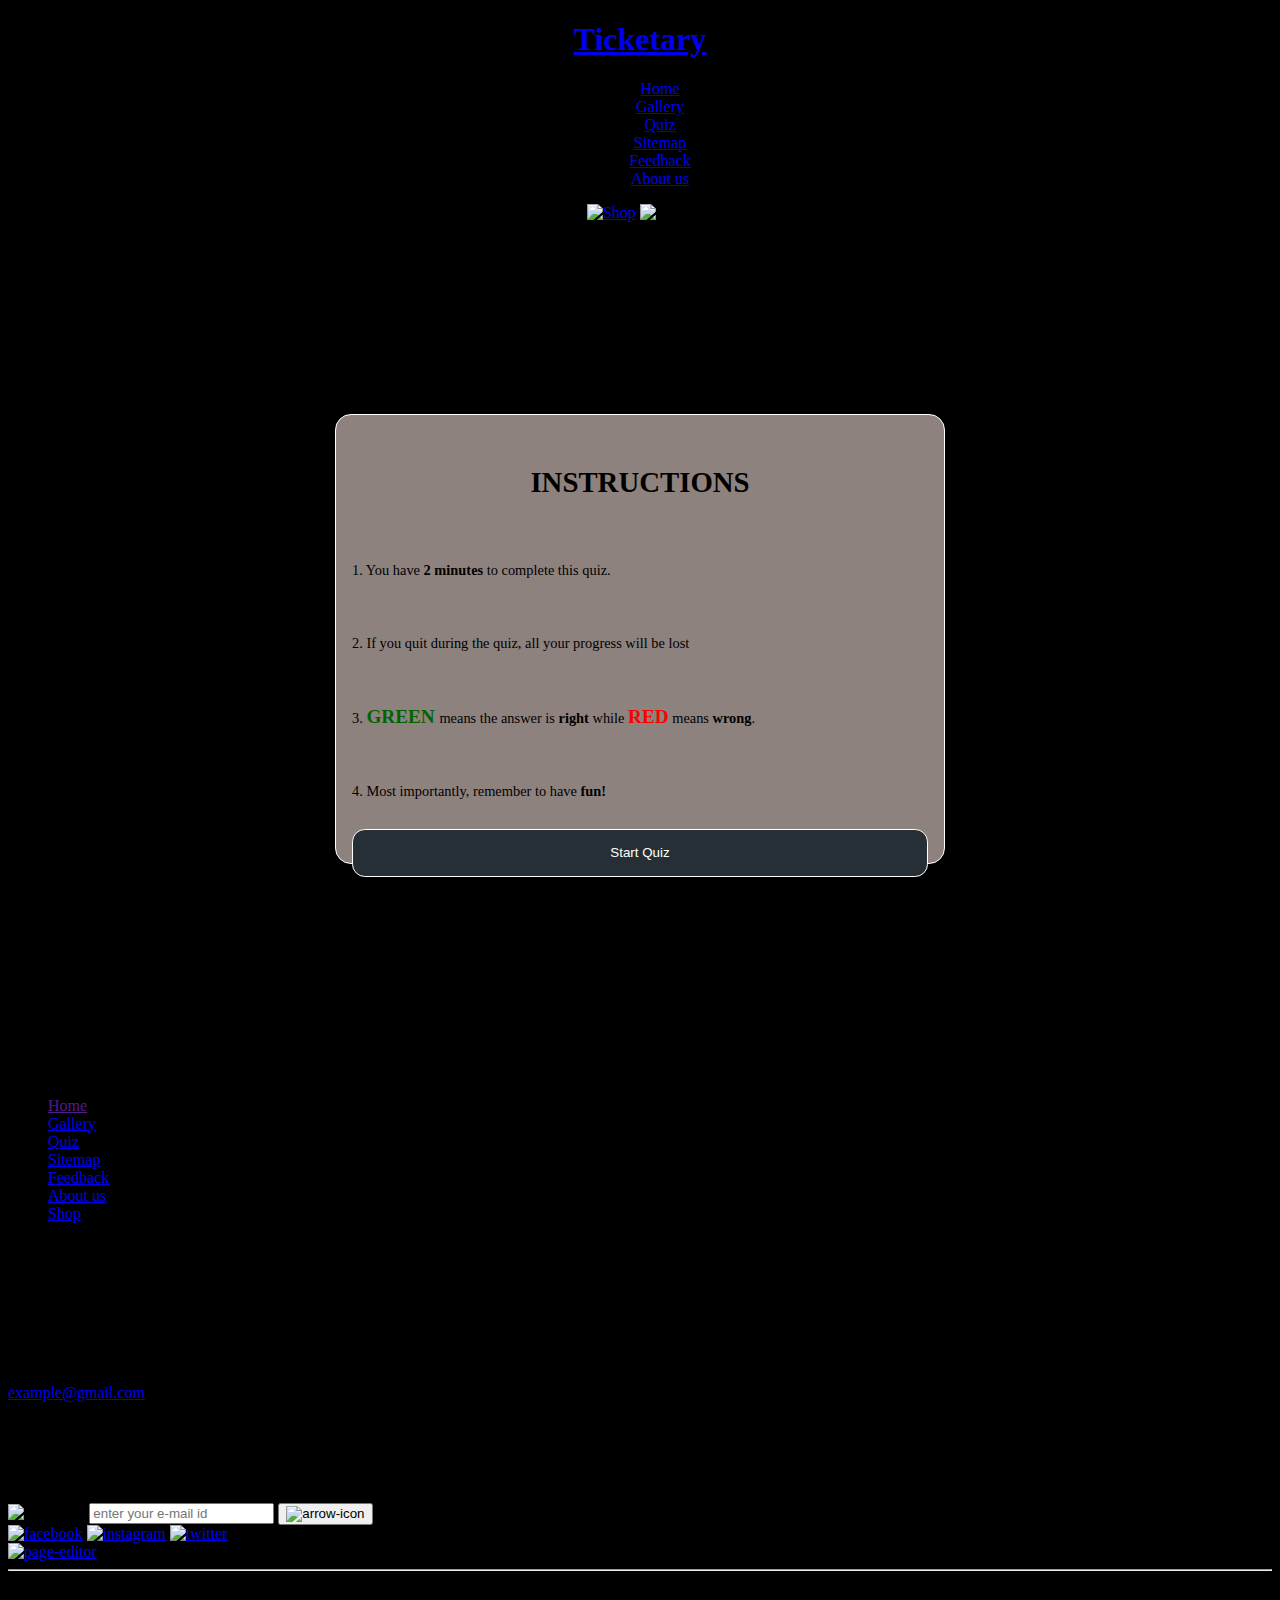
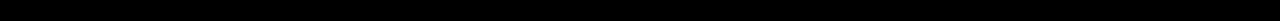
==== commit 9762ce74: "Update index.html" ====
--- a/index.html
+++ b/index.html
@@ -4,8 +4,8 @@
     <meta charset="UTF-8">
     <meta http-equiv="X-UA-Compatible" content="IE=edge">
     <meta name="viewport" content="width=device-width, initial-scale=1.0">
-    <link rel="stylesheet" href = "./Styles/external.css"/>
-    <link rel="stylesheet" href = "./Styles/quiz.css"/>
+    <link rel="stylesheet" href = "/external.css"/>
+    <link rel="stylesheet" href = "/index3.css"/>
     <title>Quiz</title>
 </head>
 <body>
@@ -217,6 +217,6 @@
           </section>
     </main>
 </body>
-<script src = "./Scripts/quiz.js"></script>
-<script src= "./Scripts/navBar.js"></script>
+<script src = "/index2.js"></script>
+<script src= "/navBar.js"></script>
 </html>
--- a/index3.css
+++ b/index3.css
@@ -0,0 +1,248 @@
+/*Name: Thuan Naheem Pakeer
+UoW Number: w1953854
+IIT Student Number: 20210627*/
+
+body {
+  background-color: black;
+  text-align: center;
+  color: black;
+}
+
+#instructionsHeading {
+  text-align: center;
+  font-size: 1.8rem;
+}
+
+.questionNumber {
+  text-align: left;
+  padding-inline-start: 0.4rem;
+}
+
+#timer,
+.questionNumber,
+.question {
+  color: rgb(194, 194, 30);
+  font-weight: bolder;
+}
+
+#developerInfo {
+  margin-top: 2rem;
+}
+
+#closeIcon {
+  width: 1.4rem;
+  height: 1.4rem;
+  float: right;
+}
+
+.question {
+  border: 1px solid white;
+  border-radius: 1rem;
+  padding: 0.8rem;
+}
+
+#qn4 .question,
+#qn8 .question,
+#qn9 .question,
+#qn10 .question {
+  color: white;
+}
+
+#timer {
+  float: right;
+}
+
+div#instructions {
+  display: grid;
+  text-align: left;
+  line-height: 2.4rem;
+  font-size: 0.9rem;
+  min-width: 19.4rem;
+  max-width: 36rem;
+  height: 26rem;
+  padding: 1rem;
+}
+
+div#instructions,
+#questions,
+div#userResults {
+  background-color: rgb(142, 130, 127);
+  border-radius: 1rem;
+  border: 1px solid white;
+  margin: 12rem auto 12rem auto;
+}
+
+div#instructions,
+#questions {
+  line-height: 2.8rem;
+}
+
+div#questions,
+#userResults {
+  gap: 1rem;
+  line-height: 2rem;
+  min-height: 28rem;
+}
+
+div#questions {
+  max-width: 44rem;
+  font-size: 0.9rem;
+  font-weight: bolder;
+  padding: 1rem;
+}
+
+div#userResults {
+  width: 21rem;
+  padding: 2rem;
+  color: white;
+}
+
+#result {
+  margin-top: 2.8rem;
+}
+
+#sadEmoji,
+#smileyEmoji,
+#starEmoji {
+  width: 10rem;
+  height: 10rem;
+  margin: auto;
+  margin-top: 1rem;
+  display: none;
+  fill: rgb(255, 183, 0);
+}
+
+.answerButtons {
+  display: grid;
+  grid-template-columns: 1fr 1fr;
+  border: 1px solid white;
+  border-radius: 1rem;
+  height: 10rem;
+  margin-top: 1.2rem;
+  padding: 1rem;
+  gap: 1.1rem;
+  min-width: 8.9rem;
+  font-size: 4rem;
+}
+
+.answerButtons input {
+  background-color: rgb(2, 114, 120);
+  border: 1px solid white;
+  border-radius: 0.8rem;
+  width: auto;
+  max-width: 19rem;
+  color: white;
+  font-size: 1.4rem;
+}
+
+#startBtn {
+  background-color: rgb(38, 47, 53);
+  border: 1px solid white;
+  border-radius: 0.8rem;
+  color: white;
+  min-width: 18rem;
+  padding: 0.2rem;
+  height: 3rem;
+}
+
+.guideButton input {
+  border: 1px solid white;
+  border-radius: 0.8rem;
+  color: white;
+  margin-top: 2.8rem;
+  background-color: rgb(38, 47, 53);
+  height: 4rem;
+  min-width: 18rem;
+  width: auto;
+}
+
+.hide {
+  display: none;
+}
+
+.show {
+  display: block;
+}
+
+.setTextColorToGold {
+  color: rgb(225, 192, 30);
+}
+
+.setTextColorToRed {
+  color: red;
+}
+
+.setTextColorToGreen {
+  color: darkgreen;
+}
+
+.setTextColorToGold,
+.setTextColorToRed,
+.setTextColorToGreen {
+  font-size: 1.2rem;
+  font-weight: bold;
+}
+
+input:hover {
+  opacity: 0.6;
+}
+
+input:focus {
+  background-color: rgb(85, 85, 196, 0.8);
+}
+
+.footer {
+  margin: 0rem;
+  text-align: left;
+}
+
+@media only screen and (max-width: 740px) {
+  div#instructions, #questions  {
+    margin: 10rem 2rem 10rem 2rem;
+  }
+}
+
+@media only screen and (max-width: 640px) {
+  div#instructions,
+  #questions {
+    line-height: 2.4rem;
+    padding: 1rem;
+  }
+
+  div#instructions {
+    line-height: 2.4rem;
+  }
+
+  .answerButtons input {
+    font-size: 1rem;
+  }
+
+  #qn5 .answerButtons input {
+    font-size: 0.7rem;
+  }
+
+  .guideButton input {
+    margin-top: 2rem;
+  }
+
+  div#userResults {
+    margin: 10rem auto 10rem auto;
+  }
+}
+
+@media only screen and (max-width: 420px) {
+  div#instructions, div#questions {
+    line-height: 1.8rem;
+    font-size: 0.7rem;
+    margin-left: 1rem;
+    margin-right: 1rem;
+  }
+
+  div#questions {
+    font-size: 0.8rem;
+  }
+
+  #instructionsHeading {
+    font-size: 1.2rem;
+  }
+}
